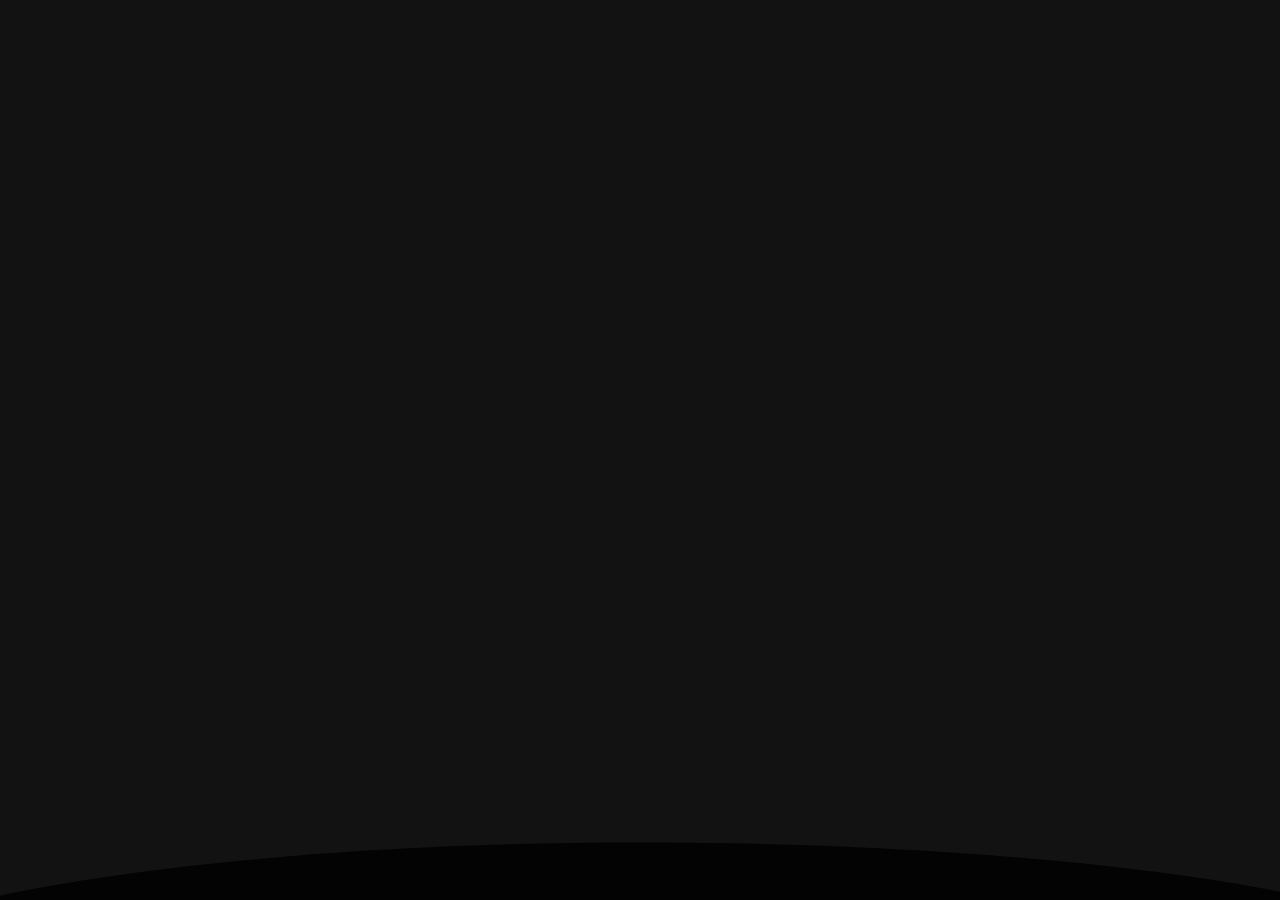
==== about-me-dark.html @ df031cf1 "Minimizing Links Ensuring the only links on the menu screen are to pages that are within the webpage" ====
<!doctype html>
<html class="no-js aleric-dark" lang="zxx">

<head>
   <meta charset="utf-8">
   <meta http-equiv="x-ua-compatible" content="ie=edge">
   <title>Aleric - Digital Agency & Creative Portfolio HTML Template</title>
   <meta name="description" content="">
   <meta name="viewport" content="width=device-width, initial-scale=1">

   <!-- Place favicon.ico in the root directory -->
   <link rel="shortcut icon" type="image/x-icon" href="assets/img/logo/favicon.png">

   <!-- CSS here -->
   <link rel="stylesheet" href="assets/css/bootstrap.css">
   <link rel="stylesheet" href="assets/css/swiper-bundle.css">
   <link rel="stylesheet" href="assets/css/magnific-popup.css">
   <link rel="stylesheet" href="assets/css/font-awesome-pro.css">
   <link rel="stylesheet" href="assets/css/spacing.css">
   <link rel="stylesheet" href="assets/css/main.css">
</head>

<body class="tp-magic-cursor loaded">
   <!--[if lte IE 9]>
      <p class="browserupgrade">You are using an <strong>outdated</strong> browser. Please <a href="https://browsehappy.com/">upgrade your browser</a> to improve your experience and security.</p>
      <![endif]-->

   <!-- loading-area-start -->
   <div class="loader-wrap">
      <svg viewBox="0 0 1000 1000" preserveAspectRatio="none">
         <path id="svg" d="M0,1005S175,995,500,995s500,5,500,5V0H0Z"></path>
      </svg>
      <div class="loader-wrap-heading">
         <div class="load-text">
            <span>A</span>
            <span>L</span>
            <span>E</span>
            <span>R</span>
            <span>i</span>
            <span>C</span>
         </div>
      </div>
   </div>
   <!-- loading-area-end -->


   <!-- Begin magic cursor -->
   <div id="magic-cursor" class="cursor-white-bg">
      <div id="ball"></div>
   </div>
   <!-- End magic cursor -->

   <!-- backtotop area start -->
   <div class="scrollToTop">
      <div class="arrowUp">
         <i class="fa-light fa-arrow-up"></i>
      </div>
      <div class="water">
         <svg viewBox="0 0 560 20" class="water_wave water_wave_back">
            <use xlink:href="#wave"></use>
         </svg>
         <svg viewBox="0 0 560 20" class="water_wave water_wave_front">
            <use xlink:href="#wave"></use>
         </svg>
         <svg version="1.1" xmlns="http://www.w3.org/2000/svg" xmlns:xlink="http://www.w3.org/1999/xlink" viewBox="0 0 560 20" style="display: none;">
            <symbol id="wave">
               <path d="M420,20c21.5-0.4,38.8-2.5,51.1-4.5c13.4-2.2,26.5-5.2,27.3-5.4C514,6.5,518,4.7,528.5,2.7c7.1-1.3,17.9-2.8,31.5-2.7c0,0,0,0,0,0v20H420z" fill="#"></path>
               <path d="M420,20c-21.5-0.4-38.8-2.5-51.1-4.5c-13.4-2.2-26.5-5.2-27.3-5.4C326,6.5,322,4.7,311.5,2.7C304.3,1.4,293.6-0.1,280,0c0,0,0,0,0,0v20H420z" fill="#"></path>
               <path d="M140,20c21.5-0.4,38.8-2.5,51.1-4.5c13.4-2.2,26.5-5.2,27.3-5.4C234,6.5,238,4.7,248.5,2.7c7.1-1.3,17.9-2.8,31.5-2.7c0,0,0,0,0,0v20H140z" fill="#"></path>
               <path d="M140,20c-21.5-0.4-38.8-2.5-51.1-4.5c-13.4-2.2-26.5-5.2-27.3-5.4C46,6.5,42,4.7,31.5,2.7C24.3,1.4,13.6-0.1,0,0c0,0,0,0,0,0l0,20H140z" fill="#"></path>
            </symbol>
         </svg>
      </div>
   </div>
  <!-- backtotop area end -->

   <!--search-form-start -->
   <div class="tp-search-body-overlay"></div>
   <div class="tp-search-form-toggle tp-search-dark">
      <div class="container">
         <div class="row mb-70">
            <div class="col-lg-12">
               <div class="tp-search-top d-flex justify-content-between align-items-center">
                  <div class="cm-search-logo">
                     <a href="index.html"><img data-width="150" src="assets/img/logo/logo-white-2.png" alt="logo"></a>
                  </div>
                  <button class="tp-search-close">
                     <i class="fa-light fa-xmark"></i>
                  </button>
               </div>
            </div>
         </div>
         <div class="row justify-content-center">
            <div class="col-lg-12">
               <div class="tp-search-form">
                  <form action="#">
                     <div class="tp-search-form-input">
                        <input type="text" placeholder="What are you looking foor?" required>
                        <span class="tp-search-focus-border"></span>
                        <button class="tp-search-form-icon" type="submit">
                           <i class="fa-sharp fa-regular fa-magnifying-glass"></i>
                        </button>
                     </div>
                  </form>
               </div>
            </div>
         </div>
      </div>
   </div>
   <!-- search-form-end -->

   <!-- tp-offcanvus-area-start -->
   <div class="tp-offcanvas-area">
      <div class="tp-offcanvas offcanvas-black-bg">
         <div class="tp-offcanvas-top d-flex align-items-center justify-content-between">
            <div class="tp-offcanvas-logo">
               <a href="index.html">
                  <img data-width="150" src="assets/img/logo/logo-white-2.png" alt="logo">
               </a>
            </div>
            <div class="tp-offcanvas-close-btn">
               <button class="close-btn">
                  <svg width="37" height="38" viewBox="0 0 37 38" fill="none" xmlns="http://www.w3.org/2000/svg">
                     <path d="M9.19141 9.80762L27.5762 28.1924" stroke="currentColor" stroke-width="1.5" stroke-linecap="round" stroke-linejoin="round" />
                     <path d="M9.19141 28.1924L27.5762 9.80761" stroke="currentColor" stroke-width="1.5" stroke-linecap="round" stroke-linejoin="round" />
                  </svg>
               </button>
            </div>
         </div>
         <div class="tp-offcanvas-content d-none d-xl-block">
            <h3 class="tp-offcanvas-title">Hello There!</h3>
            <p>Lorem ipsum dolor sit amet, consectetur adipiscing elit, </p>
         </div>
         <div class="tp-offcanvas-menu d-xl-none">
            <nav></nav>
         </div>
         <div class="tp-offcanvas-gallery d-none d-xl-block">
            <div class="row gx-2">
               <div class="col-md-3 col-3">
                  <div class="tp-offcanvas-gallery-img fix">
                     <a class="popup-image" href="assets/img/offcanvas/offcanvas-1.jpg"><img src="assets/img/offcanvas/offcanvas-1.jpg" alt=""></a>
                  </div>
               </div>
               <div class="col-md-3 col-3">
                  <div class="tp-offcanvas-gallery-img fix">
                     <a class="popup-image" href="assets/img/offcanvas/offcanvas-2.jpg"><img src="assets/img/offcanvas/offcanvas-2.jpg" alt=""></a>
                  </div>
               </div>
               <div class="col-md-3 col-3">
                  <div class="tp-offcanvas-gallery-img fix">
                     <a class="popup-image" href="assets/img/offcanvas/offcanvas-3.jpg"><img src="assets/img/offcanvas/offcanvas-3.jpg" alt=""></a>
                  </div>
               </div>
               <div class="col-md-3 col-3">
                  <div class="tp-offcanvas-gallery-img fix">
                     <a class="popup-image" href="assets/img/offcanvas/offcanvas-4.jpg"><img src="assets/img/offcanvas/offcanvas-4.jpg" alt=""></a>
                  </div>
               </div>
            </div>
         </div>
         <div class="tp-offcanvas-contact">
            <h3 class="tp-offcanvas-title sm">Information</h3>
            <ul>
               <li><a href="tel:1245654">+ 4 20 7700 1007</a></li>
               <li><a href="mailto:hello@aleric.com">hello@aleric.com</a></li>
               <li><a href="#">Avenue de Roma 158b, Lisboa</a></li>
            </ul>
         </div>
         <div class="tp-offcanvas-social">
            <h3 class="tp-offcanvas-title sm">Follow Us</h3>
            <ul>
               <li>
                  <a href="#">
                     <svg width="16" height="16" viewBox="0 0 16 16" fill="none" xmlns="http://www.w3.org/2000/svg">
                        <path d="M11.25 1.5H4.75C2.95507 1.5 1.5 2.95507 1.5 4.75V11.25C1.5 13.0449 2.95507 14.5 4.75 14.5H11.25C13.0449 14.5 14.5 13.0449 14.5 11.25V4.75C14.5 2.95507 13.0449 1.5 11.25 1.5Z" stroke="currentColor" stroke-width="1.5" stroke-linecap="round" stroke-linejoin="round" />
                        <path d="M10.6016 7.5907C10.6818 8.13166 10.5894 8.68414 10.3375 9.16955C10.0856 9.65497 9.68711 10.0486 9.19862 10.2945C8.71014 10.5404 8.15656 10.6259 7.61663 10.5391C7.0767 10.4522 6.57791 10.1972 6.19121 9.81055C5.80451 9.42385 5.54959 8.92506 5.46271 8.38513C5.37583 7.8452 5.46141 7.29163 5.70728 6.80314C5.95315 6.31465 6.34679 5.91613 6.83221 5.66425C7.31763 5.41238 7.87011 5.31998 8.41107 5.4002C8.96287 5.48202 9.47372 5.73915 9.86817 6.1336C10.2626 6.52804 10.5197 7.0389 10.6016 7.5907Z" stroke="currentColor" stroke-width="1.5" stroke-linecap="round" stroke-linejoin="round" />
                        <path d="M11.5742 4.42578H11.5842" stroke="currentColor" stroke-width="1.5" stroke-linecap="round" stroke-linejoin="round" />
                     </svg>
                  </a>
               </li>
               <li>
                  <a href="#">
                     <svg width="18" height="18" viewBox="0 0 18 18" fill="none" xmlns="http://www.w3.org/2000/svg">
                        <path d="M2.50589 12.7494C4.57662 16.336 9.16278 17.5648 12.7494 15.4941C14.2113 14.65 15.2816 13.388 15.8962 11.9461C16.7895 9.85066 16.7208 7.37526 15.4941 5.25063C14.2674 3.12599 12.1581 1.82872 9.89669 1.55462C8.34063 1.366 6.71259 1.66183 5.25063 2.50589C1.66403 4.57662 0.435172 9.16278 2.50589 12.7494Z" stroke="currentColor" stroke-width="1.5" />
                        <path d="M12.7127 15.4292C12.7127 15.4292 12.0086 10.4867 10.5011 7.87559C8.99362 5.26451 5.28935 2.57155 5.28935 2.57155M5.68449 15.6124C6.79553 12.2606 12.34 8.54524 16.3975 9.43537M12.311 2.4082C11.1953 5.72344 5.75732 9.38453 1.71875 8.58915" stroke="currentColor" stroke-width="1.5" stroke-linecap="round" />
                     </svg>
                  </a>
               </li>
               <li>
                  <a href="#">
                     <svg width="18" height="11" viewBox="0 0 18 11" fill="none" xmlns="http://www.w3.org/2000/svg">
                        <path d="M1 5.5715H6.33342C7.62867 5.5715 8.61917 6.56199 8.61917 7.85725C8.61917 9.15251 7.62867 10.143 6.33342 10.143H1.76192C1.30477 10.143 1 9.83823 1 9.38108V1.76192C1 1.30477 1.30477 1 1.76192 1H5.5715C6.86676 1 7.85725 1.99049 7.85725 3.28575C7.85725 4.58101 6.86676 5.5715 5.5715 5.5715H1Z" stroke="currentColor" stroke-width="1.5" stroke-miterlimit="10"></path>
                        <path d="M10.9062 7.09454H17.0016C17.0016 5.41832 15.6301 4.04688 13.9539 4.04688C12.2777 4.04688 10.9062 5.41832 10.9062 7.09454ZM10.9062 7.09454C10.9062 8.77076 12.2777 10.1422 13.9539 10.1422H15.2492" stroke="currentColor" stroke-width="1.5" stroke-miterlimit="10" stroke-linecap="round" stroke-linejoin="round"></path>
                        <path d="M16.1125 1.44434H11.668" stroke="currentColor" stroke-width="1.2" stroke-miterlimit="10" stroke-linecap="round" stroke-linejoin="round"></path>
                     </svg>
                  </a>
               </li>
               <li>
                  <a href="#">
                     <svg width="18" height="14" viewBox="0 0 18 14" fill="none" xmlns="http://www.w3.org/2000/svg">
                        <path d="M12.75 13H5.25C3 13 1.5 11.5 1.5 9.25V4.75C1.5 2.5 3 1 5.25 1H12.75C15 1 16.5 2.5 16.5 4.75V9.25C16.5 11.5 15 13 12.75 13Z" stroke="currentColor" stroke-width="1.5" stroke-miterlimit="10" stroke-linecap="round" stroke-linejoin="round" />
                        <path d="M8.70676 5.14837L10.8006 6.40465C11.5543 6.90716 11.5543 7.66093 10.8006 8.16344L8.70676 9.41972C7.86923 9.92224 7.19922 9.50348 7.19922 8.5822V6.06964C7.19922 4.98086 7.86923 4.64585 8.70676 5.14837Z" fill="currentColor" />
                     </svg>
                  </a>
               </li>
            </ul>
         </div>
      </div>
   </div>
   <div class="body-overlay"></div>
   <!-- tp-offcanvus-area-end -->

   <header>

      <!-- tp-header-area-start -->
      <div id="header-sticky" class="tp-header-area pre-header sticky-black-bg tp-header-blur header-transparent tp-header-lg-spacing">
         <div class="container-fluid container-1800">
            <div class="row align-items-center">
               <div class="col-xl-3 col-6">
                  <div class="tp-header-logo">
                     <a class="logo-1" href="index.html"><img data-width="150" src="assets/img/logo/logo-white-2.png" alt="logo"></a>
                  </div>
               </div>
               <div class="col-xl-6 d-none d-xl-block">
                  <div class="tp-main-menu tp-header-dropdown dropdown-black-bg d-flex justify-content-center">
                     <nav class="tp-mobile-menu-active">
                        <ul>
                           <li class="has-dropdown p-inherit">
                              <a href="index.html">Demo
                                 <span>
                                    <svg width="7" height="6" viewBox="0 0 7 6" fill="none" xmlns="http://www.w3.org/2000/svg">
                                       <path d="M2.7 4.93333L0.2 1.6C-0.294427 0.940764 0.175955 0 1 0H6C6.82405 0 7.29443 0.940764 6.8 1.6L4.3 4.93333C3.9 5.46667 3.1 5.46667 2.7 4.93333Z" fill="currentColor" />
                                    </svg>
                                 </span>
                              </a>
                              <div class="tp-megamenu-wrapper mega-menu megamenu-black-bg">
                                 <div class="row gx-0">
                                    <div class="col-xl-2">
                                       <div class="tp-megamenu-list">
                                          <h4 class="tp-megamenu-title">Home Light Version</h4>
                                          <ul>
                                             <li><a href="index-it-consulting-light.html">It Consulting <span class="update">New</span></a></li>
                                             <li><a href="index-seo-agency-light.html">Seo Agency <span class="update">New</span></a></li>
                                             <li><a href="index-photographer-light.html">Photographer <span class="update">New</span></a></li>
                                             <li><a href="index.html">Digital Agency <span class="pop">Popular</span></a></li>
                                             <li><a href="index-ai-startup-light.html">Ai Startup</a></li>
                                             <li><a href="index-video-production-light.html">Video Production <span class="new">Trending</span></a></li>
                                             <li><a href="index-consulting-light.html">Business Consulting <span class="hot">Hot</span></a></li>
                                             <li><a href="index-it-solution-light.html">It Solution <span class="hot">Hot</span></a></li>
                                             <li><a href="index-personal-portfolio-light.html">Personal Portfolio</a></li>
                                             <li><a href="index-web-design-agency-light.html">Web Design Agency</a></li>
                                          </ul>
                                       </div>
                                    </div>
                                    <div class="col-xl-2">
                                       <div class="tp-megamenu-list">
                                          <h4 class="tp-megamenu-title">Home Dark Version</h4>
                                          <ul>
                                             <li><a href="index-it-consulting-dark.html">It Consulting <span class="update">New</span></a></li>
                                             <li><a href="index-seo-agency-dark.html">Seo Agency <span class="update">New</span></a></li>
                                             <li><a href="index-photographer-dark.html">Photographer <span class="update">New</span></a></li>
                                             <li><a href="index-dark.html">Digital Agency</a></li>
                                             <li><a href="index-ai-startup-dark.html">Ai Startup <span class="new">Trending</span></a></li>
                                             <li><a href="index-video-production-dark.html">Video Production <span class="hot">Hot</span></a></li>
                                             <li><a href="index-consulting-dark.html">Business Consulting<span class="hot">Hot</span></a></li>
                                             <li><a href="index-it-solution-dark.html">It Solution <span class="pop">Popular</span></a></li>
                                             <li><a href="index-personal-portfolio-dark.html">Personal Portfolio</a></li>
                                             <li><a href="index-web-design-agency-dark.html">Web Design Agency </a></li>
                                          </ul>
                                       </div>
                                    </div>
                                    <div class="col-xl-2">
                                       <div class="tp-megamenu-list">
                                          <h4 class="tp-megamenu-title">Home Light Version</h4>
                                          <ul>
                                             <li><a href="index-construction-light.html">Construction <span class="update">New</span></a></li>
                                             <li><a href="index-architecture-light.html">Architecture <span class="update">New</span></a></li>
                                             <li><a href="index-shop-light.html">Shop Modern <span class="update">New</span></a></li>
                                             <li><a href="index-ai-agency.html">Ai Agency <span class="update">New</span></a></li>
                                             <li><a href="index-plumbing-light.html">Plumbing Service</a></li>
                                             <li><a href="index-creative-agency-light.html">Creative Agency</a></li>
                                             <li><a href="index-medical-light.html">Medical <span class="hot">Hot</span></a></li>
                                             <li><a href="index-startup-agency-light.html">Startup Agency<span class="pop">Popular</span></a></li>
                                             <li><a href="portfolio-showcase-full-light.html">Showcase Full</a></li>
                                             <li><a href="portfolio-coverflow-slider-light.html">Coverflow Slider <span class="hot">Hot</span></a></li>
                                          </ul>
                                       </div>
                                    </div>
                                    <div class="col-xl-2">
                                       <div class="tp-megamenu-list">
                                          <h4 class="tp-megamenu-title">Home Dark Version</h4>
                                          <ul>
                                             <li><a href="index-construction-dark.html">Construction <span class="update">New</span></a></li>
                                             <li><a href="index-architecture-dark.html">Architecture <span class="update">New</span></a></li>
                                             <li><a href="index-shop-dark.html">Shop Modern <span class="update">New</span></a></li>
                                             <li><a href="index-plumbing-dark.html">Plumbing Service <span class="hot">Hot</span></a></li>
                                             <li><a href="index-creative-agency-dark.html">Creative Agency</a></li>
                                             <li><a href="index-medical-dark.html">Medical</a></li>
                                             <li><a href="index-startup-agency-dark.html">Startup Agency <span class="pop">Popular</span></a></li>
                                             <li><a href="portfolio-showcase-full-dark.html">Showcase Full</a></li>
                                             <li><a href="portfolio-coverflow-slider-dark.html">Coverflow Slider</a></li>
                                             <li><a href="portfolio-slicer.html">Portfolio Slicer</a></li>
                                          </ul>
                                       </div>
                                    </div>
                                    <div class="col-xl-2">
                                       <div class="tp-megamenu-list">
                                          <h4 class="tp-megamenu-title">Showcases</h4>
                                          <ul>
                                             <li><a href="portfolio-perspective-slider-light.html">Perspective Slider</a></li>
                                             <li><a href="portfolio-creative-slider-light.html">Creative Slider</a></li>
                                             <li><a href="parallax-carousel-light.html">Parallax Carousel</a></li>
                                             <li><a href="portfolio-creative-skew-slider-light.html">Creative Skew <span class="hot">Hot</span></a></li>
                                             <li><a href="portfolio-slider-elegant-light.html">Slider Elegant</a></li>
                                             <li><a href="portfolio-showcase-light.html">Portfolio Showcase</a></li>
                                             <li><a href="portfolio-creative-thumb-slider.html">Creative Thumb</a></li>
                                             <li><a href="portfolio-horizontal.html">Portfolio Horizontal <span class="hot">Hot</span></a></li>
                                             <li><a href="portfolio-interactive-with-hover.html">Interactive With Hover <span class="hot">Hot</span></a></li>
                                             <li><a href="portfolio-interactive-with-scroll.html">Interactive With Scroll</a></li>
                                          </ul>
                                       </div>
                                    </div>
                                    <div class="col-xl-2">
                                       <div class="tp-megamenu-list">
                                          <h4 class="tp-megamenu-title">Showcases</h4>
                                          <ul>
                                             <li><a href="portfolio-perspective-slider-dark.html">Perspective Slider <span class="pop">Popular</span></a></li>
                                             <li><a href="portfolio-creative-slider-dark.html">Creative Slider</a></li>
                                             <li><a href="parallax-carousel-dark.html">Parallax Carousel</a></li>
                                             <li><a href="portfolio-creative-skew-slider-dark.html">Creative Skew <span class="hot">Hot</span></a></li>
                                             <li><a href="portfolio-slider-elegant-dark.html">Slider Elegant</a></li>
                                             <li><a href="portfolio-showcase-dark.html">Portfolio Showcase</a></li>
                                             <li><a href="portfolio-paralax-slider.html">Paralax Slider <span class="hot">Hot</span></a></li>
                                             <li><a href="portfolio-mix-slicer.html">Mix Slicer</a></li>
                                             <li><a href="portfolio-revealing-slider.html">Revealing Slider<span class="hot">Hot</span></a></li>
                                          </ul>
                                       </div>
                                    </div>
                                 </div>
                              </div>
                           </li>
                           <li class="has-dropdown p-inherit">
                              <a href="portfolio-details-light.html">Portfolio
                                 <span>
                                    <svg width="7" height="6" viewBox="0 0 7 6" fill="none" xmlns="http://www.w3.org/2000/svg">
                                       <path d="M2.7 4.93333L0.2 1.6C-0.294427 0.940764 0.175955 0 1 0H6C6.82405 0 7.29443 0.940764 6.8 1.6L4.3 4.93333C3.9 5.46667 3.1 5.46667 2.7 4.93333Z" fill="currentColor" />
                                    </svg>
                                 </span>
                              </a>
                              <div class="tp-megamenu-wrapper mega-menu megamenu-black-bg">
                                 <div class="row gx-0">
                                    <div class="col-xl-10">
                                       <div class="row gx-0">
                                          <div class="col-xl-3">
                                             <div class="tp-megamenu-list">
                                                <h4 class="tp-megamenu-title">Portfolio Grid</h4>
                                                <ul>
                                                   <li><a href="portfolio-col-2-light.html">Two Columns</a></li>
                                                   <li><a href="portfolio-col-3-light.html">Three Columns</a></li>
                                                   <li><a href="portfolio-col-4-light.html">Four Columns Wide</a></li>
                                                   <li><a href="portfolio-masonary-light.html">Masonry</a></li>
                                                   <li><a href="parallax-carousel-light.html">Portfolio Carousel</a></li>
                                                   <li><a href="portfolio-coverflow-slider-light.html">Portfolio coverflow</a></li>
                                                   <li><a href="portfolio-creative-skew-slider-light.html">Creative Skew</a></li>
                                                </ul>
                                             </div>
                                          </div>
                                          <div class="col-xl-3">
                                             <div class="tp-megamenu-list">
                                                <h4 class="tp-megamenu-title">Showcases</h4>
                                                <ul>
                                                   <li><a href="portfolio-creative-slider-light.html">Creative Slider</a></li>
                                                   <li><a href="portfolio-showcase-light.html">Portfolio Showcase</a></li>
                                                   <li><a href="portfolio-showcase-full-light.html">Showcase Full</a></li>
                                                   <li><a href="portfolio-slicer.html">Portfolio Slicer</a></li>
                                                   <li><a href="portfolio-slider-elegant-light.html">Slider Elegant</a></li>
                                                   <li><a href="portfolio-creative-thumb-slider.html">Creative Thumb</a></li>
                                                   <li><a href="portfolio-horizontal.html">Horizontal Showcase</a></li>
                                                </ul>
                                             </div>
                                          </div>
                                          <div class="col-xl-3">
                                             <div class="tp-megamenu-list">
                                                <h4 class="tp-megamenu-title">Showcases</h4>
                                                <ul>
                                                   <li><a href="portfolio-interactive-with-hover.html">Interactive With Hover</a></li>
                                                   <li><a href="portfolio-interactive-with-scroll.html">Interactive With Scroll</a></li>
                                                   <li><a href="portfolio-mix-slicer.html">Mix Slicer</a></li>
                                                   <li><a href="portfolio-paralax-slider.html">Paralax Slider</a></li>
                                                   <li><a href="portfolio-perspective-slider-light.html">Perspective Slider</a></li>
                                                   <li><a href="portfolio-revealing-slider.html">Revealing Slider</a></li>
                                                </ul>
                                             </div>
                                          </div>
                                          <div class="col-xl-3">
                                             <div class="tp-megamenu-list">
                                                <h4 class="tp-megamenu-title">Single Projects</h4>
                                                <ul>
                                                   <li><a href="portfolio-swipe-gallery.html">Swipe Gallery</a></li>
                                                   <li><a href="portfolio-details-creative-light.html">Creative Slider</a></li>
                                                   <li><a href="brand-showcase-light.html">Brand Showcase</a></li>
                                                   <li><a href="portfolio-details-gallery-light.html">Gallery</a></li>
                                                   <li><a href="portfolio-details-light.html">Modern</a></li>
                                                   <li><a href="portfolio-details-two-light.html">Classic Stack</a></li>
                                                </ul>
                                             </div>
                                          </div>
                                       </div>
                                    </div>
                                    <div class="col-xl-2">
                                       <div class="tp-megamenu-list">
                                          <div class="tp-megamenu-thumb">
                                             <img src="assets/img/menu/menu-1.png" alt="">
                                          </div>
                                       </div>
                                    </div>
                                 </div>
                              </div>
                           </li>
                           <li class="has-dropdown p-inherit">
                              <a href="#">Pages
                                 <span>
                                    <svg width="7" height="6" viewBox="0 0 7 6" fill="none" xmlns="http://www.w3.org/2000/svg">
                                       <path d="M2.7 4.93333L0.2 1.6C-0.294427 0.940764 0.175955 0 1 0H6C6.82405 0 7.29443 0.940764 6.8 1.6L4.3 4.93333C3.9 5.46667 3.1 5.46667 2.7 4.93333Z" fill="currentColor" />
                                    </svg>
                                 </span>
                              </a>
                              <div class="tp-megamenu-wrapper mega-menu megamenu-black-bg">
                                 <div class="row gx-0">
                                    <div class="col-xl-2">
                                       <div class="tp-megamenu-list">
                                          <h4 class="tp-megamenu-title">Special Pages light</h4>
                                          <ul>
                                             <li><a href="about-me-light.html">About Me</a></li>
                                             <li><a href="about-creative-light.html">About Creative</a></li>
                                             <li><a href="about-modern-light.html">Modern About</a></li>
                                             <li><a href="team-light.html">Team</a></li>
                                             <li><a href="team-details-light.html">Team Details</a></li>
                                             <li><a href="faq-light.html">Faq</a></li>
                                             <li><a href="faq-2-light.html">Faq Two</a></li>
                                             <li><a href="pricing-light.html">Pricing</a></li>
                                          </ul>
                                       </div>
                                    </div>
                                    <div class="col-xl-2">
                                       <div class="tp-megamenu-list">
                                          <h4 class="tp-megamenu-title">Special Pages Dark</h4>
                                          <ul>
                                             <li><a href="about-me-dark.html">About Me</a></li>
                                             <li><a href="about-creative-dark.html">About Creative</a></li>
                                             <li><a href="about-modern-dark.html">Modern About</a></li>
                                             <li><a href="team-dark.html">Team</a></li>
                                             <li><a href="team-details-dark.html">Team Details</a></li>
                                             <li><a href="faq-dark.html">Faq</a></li>
                                             <li><a href="faq-2-dark.html">Faq Two</a></li>
                                             <li><a href="pricing-dark.html">Pricing</a></li>
                                          </ul>
                                       </div>
                                    </div>
                                    <div class="col-xl-2">
                                       <div class="tp-megamenu-list">
                                          <h4 class="tp-megamenu-title">Special Pages Light</h4>
                                          <ul>
                                             <li><a href="shop-light.html">Shop</a></li>
                                             <li><a href="shop-details-light.html">Shop Details</a></li>
                                             <li><a href="cart-light.html">Cart</a></li>
                                             <li><a href="checkout-light.html">Checkout</a></li>
                                             <li><a href="wishlist-light.html">Wishlist</a></li>
                                             <li><a href="forgot-light.html">Forgot</a></li>
                                             <li><a href="register-light.html">Register</a></li>
                                             <li><a href="login-light.html">Login</a></li>
                                          </ul>
                                       </div>
                                    </div>
                                    <div class="col-xl-2">
                                       <div class="tp-megamenu-list">
                                          <h4 class="tp-megamenu-title">Special Pages Dark</h4>
                                          <ul>
                                             <li><a href="shop-dark.html">Shop</a></li>
                                             <li><a href="shop-details-dark.html">Shop Details</a></li>
                                             <li><a href="cart-dark.html">Cart</a></li>
                                             <li><a href="checkout-dark.html">Checkout</a></li>
                                             <li><a href="wishlist-dark.html">Wishlist</a></li>
                                             <li><a href="forgot-dark.html">Forgot</a></li>
                                             <li><a href="register-dark.html">Register</a></li>
                                             <li><a href="login-dark.html">Login</a></li>
                                          </ul>
                                       </div>
                                    </div>
                                    <div class="col-xl-2">
                                       <div class="tp-megamenu-list">
                                          <h4 class="tp-megamenu-title">Special Pages Light</h4>
                                          <ul>
                                             <li><a href="service-1-light.html">Service One</a></li>
                                             <li><a href="service-2-light.html">Service Two</a></li>
                                             <li><a href="service-3-light.html">Service Three</a></li>
                                             <li><a href="service-4-light.html">Service Four</a></li>
                                             <li><a href="service-details-light.html">Service Details</a></li>
                                             <li><a href="service-details-2-light.html">Service Details Two</a></li>
                                             <li><a href="awwwards-light.html">Awwwards</a></li>
                                             <li><a href="error-light.html">404 Page</a></li>
                                          </ul>
                                       </div>
                                    </div>
                                    <div class="col-xl-2">
                                       <div class="tp-megamenu-list">
                                          <h4 class="tp-megamenu-title">Special Pages Dark</h4>
                                          <ul>
                                             <li><a href="service-1-dark.html">Service One</a></li>
                                             <li><a href="service-2-dark.html">Service Two</a></li>
                                             <li><a href="service-3-dark.html">Service Three</a></li>
                                             <li><a href="service-4-dark.html">Service Four</a></li>
                                             <li><a href="service-details-dark.html">Service Details</a></li>
                                             <li><a href="service-details-2-dark.html">Service Details Two</a></li>
                                             <li><a href="awwwards-dark.html">Awwwards</a></li>
                                             <li><a href="error-dark.html">404 Page</a></li>
                                          </ul>
                                       </div>
                                    </div>
                                 </div>
                              </div>
                           </li>
                           <li class="has-dropdown">
                              <a href="blog-details-light.html">Blog
                                 <span>
                                    <svg width="7" height="6" viewBox="0 0 7 6" fill="none" xmlns="http://www.w3.org/2000/svg">
                                       <path d="M2.7 4.93333L0.2 1.6C-0.294427 0.940764 0.175955 0 1 0H6C6.82405 0 7.29443 0.940764 6.8 1.6L4.3 4.93333C3.9 5.46667 3.1 5.46667 2.7 4.93333Z" fill="currentColor" />
                                    </svg>
                                 </span>
                              </a>
                              <ul class="tp-submenu submenu">
                                 <li><a href="blog-grid-light.html">Blog Grid</a></li>
                                 <li><a href="blog-grid-2-light.html">Blog Grid Two</a></li>
                                 <li><a href="blog-standard-light.html">Blog Standard</a></li>
                                 <li><a href="blog-details-light.html">Blog Details</a></li>
                                 <li><a href="blog-details-2-light.html">Blog Details Two</a></li>
                              </ul>
                           </li>
                           <li class="has-dropdown">
                              <a href="contact-light.html">Contact
                                 <span>
                                    <svg width="7" height="6" viewBox="0 0 7 6" fill="none" xmlns="http://www.w3.org/2000/svg">
                                       <path d="M2.7 4.93333L0.2 1.6C-0.294427 0.940764 0.175955 0 1 0H6C6.82405 0 7.29443 0.940764 6.8 1.6L4.3 4.93333C3.9 5.46667 3.1 5.46667 2.7 4.93333Z" fill="currentColor" />
                                    </svg>
                                 </span>
                              </a>
                              <ul class="tp-submenu submenu">
                                 <li><a href="contact-light.html">Contact</a></li>
                                 <li><a href="contact-dark.html">Contact Dark</a></li>
                                 <li><a href="contact-us-light.html">Contact Us</a></li>
                                 <li><a href="contact-us-dark.html">Contact Us Dark</a></li>
                              </ul>
                           </li>
                        </ul>
                     </nav>
                  </div>
               </div>
               <div class="col-xl-3 col-6">
                  <div class="tp-header-right d-flex align-items-center justify-content-end">
                     <div class="tp-header-search">
                        <button class="tp-header-search-btn tp-search-click">
                           <svg width="18" height="18" viewBox="0 0 18 18" fill="none" xmlns="http://www.w3.org/2000/svg">
                              <path fill-rule="evenodd" clip-rule="evenodd" d="M14.4823 8.58366C14.4823 9.35829 14.3298 10.1253 14.0333 10.841C13.7369 11.5567 13.3024 12.2069 12.7547 12.7547C12.2069 13.3024 11.5567 13.7369 10.841 14.0333C10.1253 14.3298 9.35829 14.4823 8.58366 14.4823C7.80904 14.4823 7.04199 14.3298 6.32633 14.0333C5.61067 13.7369 4.96041 13.3024 4.41266 12.7547C3.86492 12.2069 3.43042 11.5567 3.13399 10.841C2.83755 10.1253 2.68498 9.35829 2.68498 8.58366C2.68498 7.01923 3.30644 5.51888 4.41266 4.41266C5.51888 3.30644 7.01923 2.68498 8.58366 2.68498C10.1481 2.68498 11.6484 3.30644 12.7547 4.41266C13.8609 5.51888 14.4823 7.01923 14.4823 8.58366ZM14.5093 13.3178C15.7192 11.8034 16.3033 9.88316 16.1416 7.95155C15.98 6.01993 15.0849 4.22353 13.6401 2.93127C12.1953 1.63901 10.3106 0.949 8.37298 1.00294C6.43537 1.05688 4.59194 1.85068 3.22131 3.22131C1.85068 4.59194 1.05688 6.43537 1.00294 8.37298C0.949 10.3106 1.63901 12.1953 2.93127 13.6401C4.22353 15.0849 6.01993 15.98 7.95155 16.1416C9.88316 16.3033 11.8034 15.7192 13.3178 14.5093L15.5719 16.7635C15.7308 16.917 15.9437 17.0019 16.1647 17C16.3856 16.998 16.5969 16.9094 16.7532 16.7532C16.9094 16.5969 16.998 16.3856 17 16.1647C17.0019 15.9437 16.917 15.7308 16.7635 15.5719L14.5093 13.3178Z" fill="currentColor" />
                           </svg>
                        </button>
                     </div>
                     <div class="tp-header-btn tp-header-btn-spacing d-none d-md-inline-block ml-20">
                        <a href="contact-dark.html" class="tp-btn-lg d-inline-block lh-0 tp-round-26 fs-15 tp-bg-common-white text-uppercase ls-0 tp-btn-switch-animation tp-text-common-black hover-text-black tp-ff-heading fw-500">
                           <span class="d-flex align-items-center justify-content-center">
                              <span class="btn-text">Let’s Talk</span>
                              <span class="btn-icon">
                                 <svg width="25" height="10" viewBox="0 0 25 10" fill="none" xmlns="http://www.w3.org/2000/svg">
                                    <path d="M18.675 9.91054L24.72 5.63362C24.806 5.56483 24.8766 5.47086 24.9255 5.36023C24.9744 5.2496 25 5.12579 25 5C25 4.87421 24.9744 4.7504 24.9255 4.63977C24.8766 4.52914 24.806 4.43518 24.72 4.36638L18.675 0.0894619C18.5572 0.0111909 18.4215 -0.0168364 18.2892 0.00979851C18.157 0.0364334 18.0358 0.116215 17.9446 0.236567C17.8535 0.356918 17.7977 0.510993 17.7859 0.674501C17.7742 0.838009 17.8072 1.00165 17.8798 1.13963L19.633 4.26665L0.598757 4.26665C0.439957 4.26665 0.287661 4.34391 0.175371 4.48144C0.0630817 4.61897 0 4.8055 0 5C0 5.1945 0.0630817 5.38103 0.175371 5.51856C0.287661 5.65609 0.439957 5.73335 0.598757 5.73335L19.633 5.73335L17.8798 8.86038C17.8072 8.99835 17.7742 9.16199 17.7859 9.3255C17.7977 9.48901 17.8535 9.64308 17.9446 9.76343C18.0358 9.88378 18.157 9.96357 18.2892 9.9902C18.4215 10.0168 18.5572 9.98881 18.675 9.91054Z" fill="currentColor" />
                                 </svg>
                              </span>
                              <span class="btn-icon">
                                 <svg width="25" height="10" viewBox="0 0 25 10" fill="none" xmlns="http://www.w3.org/2000/svg">
                                    <path d="M18.675 9.91054L24.72 5.63362C24.806 5.56483 24.8766 5.47086 24.9255 5.36023C24.9744 5.2496 25 5.12579 25 5C25 4.87421 24.9744 4.7504 24.9255 4.63977C24.8766 4.52914 24.806 4.43518 24.72 4.36638L18.675 0.0894619C18.5572 0.0111909 18.4215 -0.0168364 18.2892 0.00979851C18.157 0.0364334 18.0358 0.116215 17.9446 0.236567C17.8535 0.356918 17.7977 0.510993 17.7859 0.674501C17.7742 0.838009 17.8072 1.00165 17.8798 1.13963L19.633 4.26665L0.598757 4.26665C0.439957 4.26665 0.287661 4.34391 0.175371 4.48144C0.0630817 4.61897 0 4.8055 0 5C0 5.1945 0.0630817 5.38103 0.175371 5.51856C0.287661 5.65609 0.439957 5.73335 0.598757 5.73335L19.633 5.73335L17.8798 8.86038C17.8072 8.99835 17.7742 9.16199 17.7859 9.3255C17.7977 9.48901 17.8535 9.64308 17.9446 9.76343C18.0358 9.88378 18.157 9.96357 18.2892 9.9902C18.4215 10.0168 18.5572 9.98881 18.675 9.91054Z" fill="currentColor" />
                                 </svg>
                              </span>
                          </span> 
                        </a>
                     </div>
                     <button class="tp-menu-bar tp-header-sidebar-btn ml-20 d-xl-none">
                        <span></span>
                        <span></span>
                        <span></span>
                     </button>
                  </div>
               </div>
            </div>
         </div>
      </div>
      <!-- tp-header-area-end -->

   </header>

   <div id="smooth-wrapper">
      <div id="smooth-content">
         <main>

            <!-- about area start -->
            <div class="tp-about-area pre-header tp-about-top-spacing fix pb-20">
               <div class="container-fluid container-1800 containers">
                  <div class="row">
                     <div class="col-lg-6">
                        <div class="tp-about-me-wrap p-relative">
                           <div class="tp-about-top-content d-flex justify-content-between align-items-end mb-55">
                              <p class="fs-20 lh-140-per tp-text-grey-2">I’m <b class="tp-text-common-white fw-500">Gabriel Mathiwes</b>, a passionate Product<br> Designer with a deep focus on creating user-<br> centric digital experiences. With a blend of<br> design thinking, UX/UI expertise, and problem-<br> solving skills, I craft intuitive and aesthetically<br> pleasing products that drive engagement and<br> business success.</p>
                              <span class="tp-about-me-shape d-none d-sm-inline-block tpswing">
                                 <svg width="53" height="94" viewBox="0 0 53 94" fill="none" xmlns="http://www.w3.org/2000/svg">
                                    <path d="M0.999985 16.1314C5.66665 24.1314 23 44.6315 39 38.1314C47.1667 34.6314 59.2542 23.6875 46 5.13144C41.0001 -1.86853 31.2001 -0.668564 26.0001 14.1314C23 22.6703 15.4999 43.1315 23.0001 61.1314C26.9585 70.6315 38.8001 85.3314 50.0001 90.1314M50.0001 90.1314C44.8334 87.4648 33.4001 84.3314 29.0001 93.1314M50.0001 90.1314C46.6668 88.2981 40.8001 80.9314 44.0001 66.1314M10.398 38.1314C9.53065 41.7543 8.39801 54.5 15.398 64.5" stroke="#fff" stroke-width="1.5" />
                                 </svg>
                              </span>
                           </div>
                           <div class="tp-about-expreance d-flex align-items-end mb-30">
                              <h2 class="fw-500 tp-text-common-white fs-100 p-relative d-inline-block mb-0 lh-1">08 <span class="plus fs-25">+</span></h2>
                              <span class="tp-ff-heading fs-18 fw-700 tp-text-common-white mb-15 ml-35">Years of<br> Experience</span>
                           </div>
                        </div>
                     </div>
                     <div class="col-lg-6">
                        <div class="tp-about-top-title-wrap ml-70 mb-30">
                           <h2 class="tp-about-top-title tp-text-common-white tp-about-me-title text-uppercase fs-70 lh-110-per mb-100"><span></span>A Passionate User-Centric Product Designer.</h2>
                           <span class="tp-about-me-email tp-ff-heading fw-500 fs-25 tp-text-common-white">Email: <a class="hover-text-grey" href="mailto:info@example.com">info@example.com</a></span>
                        </div>
                     </div>
                  </div>
               </div>
            </div>
            <!-- about area end -->

            <!-- tp-banner-area-start -->
            <div class="tp-about-me-banner scale-up-img">
               <img class="img-cover scale-up" data-speed="0.4" src="assets/img/breadcrumb/thumb.jpg" alt="About Thumbnail">
            </div>
            <!-- tp-banner-area-end -->

            <!-- tp-about-area-start -->
            <div class="tp-about-area pt-110 pb-80">
               <div class="container">
                  <div class="row justify-content-center">
                     <div class="col-lg-10">
                        <div class="tp-about-pp-title-wrap text-center mb-40">
                           <span class="tp-section-pp-subtitle mb-15 tp-ff-heading fw-500 fs-18 tp-text-common-white d-inline-block">About Me</span>
                           <h2 class="tp-section-pp-title fw-400 fs-50 fs-xl-45 fs-sm-28 lh-120-per tp-text-common-white tp_text_invert">I follow a user-centered, iterative design process to create impactful digital experiences. I start with research & ideation, turning insights into wireframes and high-fidelity prototypes.</h2>
                        </div>
                     </div>
                  </div>
                  <div class="tp-about-pp-border mb-60">
                     <span>
                        <svg viewBox="0 0 1320 6" fill="none" xmlns="http://www.w3.org/2000/svg">
                           <path d="M5 2.5L0 0.113249V5.88675L5 3.5V2.5ZM1315 3.5L1320 5.88675V0.113249L1315 2.5V3.5ZM4.5 3.5H1315.5V2.5H4.5V3.5Z" fill="white" fill-opacity="0.1" />
                        </svg>
                     </span>
                  </div>
                  <div class="row">
                     <div class="col-xl-3 col-lg-6 col-md-6 col-sm-6">
                        <div class="tp-about-pp-skill-wrap d-flex align-items-center mb-30">
                           <span class="tp-about-pp-skill-icon mr-25">
                              <svg width="45" height="45" viewBox="0 0 45 45" fill="none" xmlns="http://www.w3.org/2000/svg">
                                 <path d="M22.5527 22.5C22.5527 18.3579 25.9106 15 30.0527 15C34.1948 15 37.5527 18.3579 37.5527 22.5C37.5527 26.6422 34.1947 29.9999 30.0527 29.9999C25.9105 29.9999 22.5527 26.6421 22.5527 22.5Z" fill="#00BCFF" />
                                 <path d="M7.55273 37.5C7.55273 33.3579 10.9106 30.0001 15.0527 30.0001L19.0495 27.8899L22.5527 30.0001V37.5C22.5527 41.6422 19.1948 45 15.0527 45C10.9106 45 7.55273 41.6421 7.55273 37.5Z" fill="#00CF7F" />
                                 <path d="M22.5528 0L18.4717 7.09014L22.5528 14.9999H29.9476C34.0897 14.9999 37.4475 11.6421 37.4475 7.49997C37.4475 3.35786 34.0897 0 29.9476 0H22.5528Z" fill="#FF7361" />
                                 <path d="M7.44727 7.49997C7.44727 11.6421 10.8051 14.9999 14.9472 14.9999L18.9258 16.5366L22.5524 14.9999V0H14.9471C10.8051 0 7.44727 3.35786 7.44727 7.49997Z" fill="#FF4D12" />
                                 <path d="M7.55273 22.5001C7.55273 26.6423 10.9106 30 15.0527 30H22.5527V15H15.0527C10.9106 15 7.55273 18.3579 7.55273 22.5001Z" fill="#B659FF" />
                              </svg>
                           </span>
                           <div class="tp-about-pp-skill-content">
                              <span class="tp-text-common-white fw-500 fs-18 tp-text-common-white">Figma</span>
                              <h3 class="fs-50 fs-xl-45 fw-500 tp-text-common-white lh-120-per mb-0"><span data-purecounter-duration="1" data-purecounter-end="100" class="purecounter">0</span>%</h3>
                           </div>
                        </div>
                     </div>
                     <div class="col-xl-3 col-lg-6 col-md-6 col-sm-6">
                        <div class="tp-about-pp-skill-wrap d-flex align-items-center mb-30">
                           <span class="tp-about-pp-skill-icon mr-25">
                              <svg width="45" height="45" viewBox="0 0 45 45" fill="none" xmlns="http://www.w3.org/2000/svg">
                                 <path d="M37.125 0.75H7.875C3.52576 0.75 0 4.27576 0 8.625V36.375C0 40.7242 3.52576 44.25 7.875 44.25H37.125C41.4742 44.25 45 40.7242 45 36.375V8.625C45 4.27576 41.4742 0.75 37.125 0.75Z" fill="#470137" />
                              </svg>
                           </span>
                           <div class="tp-about-pp-skill-content">
                              <span class="tp-text-common-white fw-500 fs-18 tp-text-common-white">Adobe XD</span>
                              <h3 class="fs-50 fw-500 tp-text-common-white lh-120-per mb-0"><span data-purecounter-duration="1" data-purecounter-end="98" class="purecounter">0</span>%</h3>
                           </div>
                        </div>
                     </div>
                     <div class="col-xl-3 col-lg-6 col-md-6 col-sm-6">
                        <div class="tp-about-pp-skill-wrap d-flex align-items-center mb-30">
                           <span class="tp-about-pp-skill-icon mr-25">
                              <svg width="45" height="45" viewBox="0 0 45 45" fill="none" xmlns="http://www.w3.org/2000/svg">
                                 <mask id="mask0_607_73" style="mask-type:alpha" maskUnits="userSpaceOnUse" x="0" y="0" width="45" height="45">
                                   <rect width="45" height="45" fill="#D9D9D9" />
                                 </mask>
                                 <g mask="url(#mask0_607_73)">
                                   <path fill-rule="evenodd" clip-rule="evenodd" d="M45 9L30.6411 37H17.154L23.1632 25.3956H22.8936C17.9361 31.815 10.5393 36.041 0 37V25.5562C0 25.5562 6.74223 25.159 10.7058 21.0023H0V9.00022H12.0322V18.8717L12.3022 18.8706L17.2191 9.00022H26.3186V18.8091L26.5886 18.8087L31.6899 9H45Z" fill="#146EF5" />
                                 </g>
                              </svg>
                           </span>
                           <div class="tp-about-pp-skill-content">
                              <span class="tp-text-common-white fw-500 fs-18 tp-text-common-white">Webflow</span>
                              <h3 class="fs-50 fw-500 tp-text-common-white lh-120-per mb-0"><span data-purecounter-duration="1" data-purecounter-end="90" class="purecounter">0</span>%</h3>
                           </div>
                        </div>
                     </div>
                     <div class="col-xl-3 col-lg-6 col-md-6 col-sm-6">
                        <div class="tp-about-pp-skill-wrap d-flex align-items-center mb-30">
                           <span class="tp-about-pp-skill-icon mr-25">
                              <svg width="30" height="45" viewBox="0 0 30 45" fill="none" xmlns="http://www.w3.org/2000/svg">
                                 <path d="M30 0V15H15L0 0H30ZM0 15H15L30 30H15V45L0 30V15Z" fill="white" />
                              </svg>
                           </span>
                           <div class="tp-about-pp-skill-content">
                              <span class="tp-text-common-white fw-500 fs-18 tp-text-common-white">Framer</span>
                              <h3 class="fs-50 fw-500 tp-text-common-white lh-120-per mb-0"><span data-purecounter-duration="1" data-purecounter-end="95" class="purecounter">0</span>%</h3>
                           </div>
                        </div>
                     </div>
                  </div>
               </div>
            </div>
            <!-- tp-about-area-end -->           

            <!-- tp-service-area-start -->
            <div class="tp-service-area tp-bg-grey-8 pt-110 pb-190">
               <div class="container-fluid p-0">
                  <div class="tp-service-pp-title-box">
                     <div class="row">
                        <div class="col-lg-5">
                           <div class="tp-about-pp-title-wrap mb-40">
                              <span class="tp-section-pp-subtitle mb-15 tp-ff-heading fw-500 fs-18 tp-text-common-white d-inline-block">What I Do</span>
                              <div class="tp-hero-sa-shape-2 tp-techonolgy-shape mr-140">
                                 <span class="shape-1 mb-5">
                                    <svg width="33" height="16" viewBox="0 0 33 16" fill="none" xmlns="http://www.w3.org/2000/svg">
                                       <path d="M16.6209 4.29153e-05C7.77239 4.29153e-05 0.599251 6.84014 0.599251 15.2778H32.6426C32.6426 6.84014 25.4694 4.29153e-05 16.6209 4.29153e-05Z" fill="white" />
                                    </svg>
                                 </span>
                                 <span class="shape-2">
                                    <svg width="67" height="44" viewBox="0 0 67 44" fill="none" xmlns="http://www.w3.org/2000/svg">
                                       <path d="M67 0.25H0V44L67 0.25Z" fill="#7D5DFF" />
                                    </svg>
                                 </span>
                              </div>
                           </div>
                        </div>
                        <div class="col-lg-7">
                           <div class="tp-about-pp-title-wrap mb-40">
                              <h2 class="tp-section-pp-title fw-400 fs-50 fs-lg-42 fs-xs-30 lh-120-per tp_text_invert">I help brands build intuitive and user-friendly digital products through a strategic design approach.</h2>
                           </div>
                        </div>
                     </div>
                  </div>
                  <div class="tp-service-pp-pin">
                     <div class="tp-service-pp-item tp-service-pp-panel">
                         <div class="row">
                             <div class="col-xxl-3 col-xl-2 col-lg-1 col-md-1">
                                 <div class="tp-service-pp-number">
                                    <span class="fw-500 fs-20 tp-text-common-white text-uppercase">01.</span>
                                 </div>
                             </div>
                             <div class="col-xxl-5 col-xl-6 col-lg-7 col-md-7">
                                 <div class="tp-service-pp-content">
                                     <h4 class="tp-section-title text-uppercase tp-text-common-white fs-80 fs-xl-65 fs-md-40 fw-500 mb-55"><a class="tp_text_invert" href="service-details-dark.html">UI/UX Design</a></h4>
                                     <p class="fs-18 tp-text-grey-2 mb-55">
                                         Whether you need stunning visuals for your website, captivating graphics <br> for your marketing materials, or innovative UI/UX designs for your app, our <br> team of experts is here to turn your vision into reality.
                                     </p>
                                     <div class="tp-service-pp-btn pb-90">
                                       <a href="service-details-dark.html" class="tp-btn-lg tp-btn-white d-inline-block lh-0 tp-round-26 fs-15 tp-bg-common-black text-uppercase ls-0 tp-btn-switch-animation tp-text-common-white hover-text-white tp-ff-heading fw-500">
                                          <span class="d-flex align-items-center justify-content-center">
                                             <span class="btn-text">See Our Services</span>
                                             <span class="btn-icon">
                                                <svg width="25" height="10" viewBox="0 0 25 10" fill="none" xmlns="http://www.w3.org/2000/svg">
                                                   <path d="M18.675 9.91054L24.72 5.63362C24.806 5.56483 24.8766 5.47086 24.9255 5.36023C24.9744 5.2496 25 5.12579 25 5C25 4.87421 24.9744 4.7504 24.9255 4.63977C24.8766 4.52914 24.806 4.43518 24.72 4.36638L18.675 0.0894619C18.5572 0.0111909 18.4215 -0.0168364 18.2892 0.00979851C18.157 0.0364334 18.0358 0.116215 17.9446 0.236567C17.8535 0.356918 17.7977 0.510993 17.7859 0.674501C17.7742 0.838009 17.8072 1.00165 17.8798 1.13963L19.633 4.26665L0.598757 4.26665C0.439957 4.26665 0.287661 4.34391 0.175371 4.48144C0.0630817 4.61897 0 4.8055 0 5C0 5.1945 0.0630817 5.38103 0.175371 5.51856C0.287661 5.65609 0.439957 5.73335 0.598757 5.73335L19.633 5.73335L17.8798 8.86038C17.8072 8.99835 17.7742 9.16199 17.7859 9.3255C17.7977 9.48901 17.8535 9.64308 17.9446 9.76343C18.0358 9.88378 18.157 9.96357 18.2892 9.9902C18.4215 10.0168 18.5572 9.98881 18.675 9.91054Z" fill="currentColor" />
                                                </svg>
                                             </span>
                                             <span class="btn-icon">
                                                <svg width="25" height="10" viewBox="0 0 25 10" fill="none" xmlns="http://www.w3.org/2000/svg">
                                                   <path d="M18.675 9.91054L24.72 5.63362C24.806 5.56483 24.8766 5.47086 24.9255 5.36023C24.9744 5.2496 25 5.12579 25 5C25 4.87421 24.9744 4.7504 24.9255 4.63977C24.8766 4.52914 24.806 4.43518 24.72 4.36638L18.675 0.0894619C18.5572 0.0111909 18.4215 -0.0168364 18.2892 0.00979851C18.157 0.0364334 18.0358 0.116215 17.9446 0.236567C17.8535 0.356918 17.7977 0.510993 17.7859 0.674501C17.7742 0.838009 17.8072 1.00165 17.8798 1.13963L19.633 4.26665L0.598757 4.26665C0.439957 4.26665 0.287661 4.34391 0.175371 4.48144C0.0630817 4.61897 0 4.8055 0 5C0 5.1945 0.0630817 5.38103 0.175371 5.51856C0.287661 5.65609 0.439957 5.73335 0.598757 5.73335L19.633 5.73335L17.8798 8.86038C17.8072 8.99835 17.7742 9.16199 17.7859 9.3255C17.7977 9.48901 17.8535 9.64308 17.9446 9.76343C18.0358 9.88378 18.157 9.96357 18.2892 9.9902C18.4215 10.0168 18.5572 9.98881 18.675 9.91054Z" fill="currentColor" />
                                                </svg>
                                             </span>
                                         </span> 
                                       </a>
                                     </div>
                                     <div class="tp-service-pp-category">
                                         <span>UX Design</span>
                                         <span>User Testing</span>
                                         <span>Motion Design</span>
                                     </div>
                                 </div>
                             </div>
                             <div class="col-xxl-4 col-xl-4 col-lg-4 col-md-4">
                                 <div class="tp-service-pp-thumb text-end">
                                    <img class="tp_fade_anim" data-fade-from="right" data-delay=".2" src="assets/img/service/pp/pp.jpg" alt="">
                                 </div>
                             </div>
                         </div>
                     </div>
                     <div class="tp-service-pp-item tp-service-pp-panel">
                         <div class="row">
                             <div class="col-xxl-3 col-xl-2 col-lg-1 col-md-1">
                                 <div class="tp-service-pp-number">
                                    <span class="fw-500 fs-20 tp-text-common-white text-uppercase">02.</span>
                                 </div>
                             </div>
                             <div class="col-xxl-5 col-xl-6 col-lg-7 col-md-7">
                                 <div class="tp-service-pp-content">
                                     <h4 class="tp-section-title text-uppercase tp-text-common-white fs-80 fs-xl-65 fs-md-40 fw-500 mb-55"><a class="tp_text_invert" href="service-details-dark.html">User Research</a></h4>
                                     <p class="fs-18 tp-text-grey-2 mb-55">
                                         Whether you need stunning visuals for your website, captivating graphics <br> for your marketing materials, or innovative UI/UX designs for your app, our <br> team of experts is here to turn your vision into reality.
                                     </p>
                                     <div class="tp-service-pp-btn pb-90">
                                       <a href="service-details-dark.html" class="tp-btn-lg tp-btn-white d-inline-block lh-0 tp-round-26 fs-15 tp-bg-common-black text-uppercase ls-0 tp-btn-switch-animation tp-text-common-white hover-text-white tp-ff-heading fw-500">
                                          <span class="d-flex align-items-center justify-content-center">
                                             <span class="btn-text">See Our Services</span>
                                             <span class="btn-icon">
                                                <svg width="25" height="10" viewBox="0 0 25 10" fill="none" xmlns="http://www.w3.org/2000/svg">
                                                   <path d="M18.675 9.91054L24.72 5.63362C24.806 5.56483 24.8766 5.47086 24.9255 5.36023C24.9744 5.2496 25 5.12579 25 5C25 4.87421 24.9744 4.7504 24.9255 4.63977C24.8766 4.52914 24.806 4.43518 24.72 4.36638L18.675 0.0894619C18.5572 0.0111909 18.4215 -0.0168364 18.2892 0.00979851C18.157 0.0364334 18.0358 0.116215 17.9446 0.236567C17.8535 0.356918 17.7977 0.510993 17.7859 0.674501C17.7742 0.838009 17.8072 1.00165 17.8798 1.13963L19.633 4.26665L0.598757 4.26665C0.439957 4.26665 0.287661 4.34391 0.175371 4.48144C0.0630817 4.61897 0 4.8055 0 5C0 5.1945 0.0630817 5.38103 0.175371 5.51856C0.287661 5.65609 0.439957 5.73335 0.598757 5.73335L19.633 5.73335L17.8798 8.86038C17.8072 8.99835 17.7742 9.16199 17.7859 9.3255C17.7977 9.48901 17.8535 9.64308 17.9446 9.76343C18.0358 9.88378 18.157 9.96357 18.2892 9.9902C18.4215 10.0168 18.5572 9.98881 18.675 9.91054Z" fill="currentColor" />
                                                </svg>
                                             </span>
                                             <span class="btn-icon">
                                                <svg width="25" height="10" viewBox="0 0 25 10" fill="none" xmlns="http://www.w3.org/2000/svg">
                                                   <path d="M18.675 9.91054L24.72 5.63362C24.806 5.56483 24.8766 5.47086 24.9255 5.36023C24.9744 5.2496 25 5.12579 25 5C25 4.87421 24.9744 4.7504 24.9255 4.63977C24.8766 4.52914 24.806 4.43518 24.72 4.36638L18.675 0.0894619C18.5572 0.0111909 18.4215 -0.0168364 18.2892 0.00979851C18.157 0.0364334 18.0358 0.116215 17.9446 0.236567C17.8535 0.356918 17.7977 0.510993 17.7859 0.674501C17.7742 0.838009 17.8072 1.00165 17.8798 1.13963L19.633 4.26665L0.598757 4.26665C0.439957 4.26665 0.287661 4.34391 0.175371 4.48144C0.0630817 4.61897 0 4.8055 0 5C0 5.1945 0.0630817 5.38103 0.175371 5.51856C0.287661 5.65609 0.439957 5.73335 0.598757 5.73335L19.633 5.73335L17.8798 8.86038C17.8072 8.99835 17.7742 9.16199 17.7859 9.3255C17.7977 9.48901 17.8535 9.64308 17.9446 9.76343C18.0358 9.88378 18.157 9.96357 18.2892 9.9902C18.4215 10.0168 18.5572 9.98881 18.675 9.91054Z" fill="currentColor" />
                                                </svg>
                                             </span>
                                         </span> 
                                       </a>
                                     </div>
                                     <div class="tp-service-pp-category">
                                         <span>UX Design</span>
                                         <span>User Testing</span>
                                         <span>Motion Design</span>
                                     </div>
                                 </div>
                             </div>
                             <div class="col-xxl-4 col-xl-4 col-lg-4 col-md-4">
                                 <div class="tp-service-pp-thumb text-end">
                                    <img class="tp_fade_anim" data-fade-from="right" data-delay=".2" src="assets/img/service/pp/pp-2.jpg" alt="">
                                 </div>
                             </div>
                         </div>
                     </div>
                     <div class="tp-service-pp-item tp-service-pp-panel">
                         <div class="row">
                             <div class="col-xxl-3 col-xl-2 col-lg-1 col-md-1">
                                 <div class="tp-service-pp-number">
                                    <span class="fw-500 fs-20 tp-text-common-white text-uppercase">03.</span>
                                 </div>
                             </div>
                             <div class="col-xxl-5 col-xl-6 col-lg-7 col-md-7">
                                 <div class="tp-service-pp-content">
                                     <h4 class="tp-section-title text-uppercase tp-text-common-white fs-80 fs-xl-65 fs-md-40 fw-500 mb-55"><a class="tp_text_invert" href="service-details-dark.html">Branding</a></h4>
                                     <p class="fs-18 tp-text-grey-2 mb-55">
                                         Whether you need stunning visuals for your website, captivating graphics <br> for your marketing materials, or innovative UI/UX designs for your app, our <br> team of experts is here to turn your vision into reality.
                                     </p>
                                     <div class="tp-service-pp-btn pb-90">
                                       <a href="service-details-dark.html" class="tp-btn-lg tp-btn-white d-inline-block lh-0 tp-round-26 fs-15 tp-bg-common-black text-uppercase ls-0 tp-btn-switch-animation tp-text-common-white hover-text-white tp-ff-heading fw-500">
                                          <span class="d-flex align-items-center justify-content-center">
                                             <span class="btn-text">See Our Services</span>
                                             <span class="btn-icon">
                                                <svg width="25" height="10" viewBox="0 0 25 10" fill="none" xmlns="http://www.w3.org/2000/svg">
                                                   <path d="M18.675 9.91054L24.72 5.63362C24.806 5.56483 24.8766 5.47086 24.9255 5.36023C24.9744 5.2496 25 5.12579 25 5C25 4.87421 24.9744 4.7504 24.9255 4.63977C24.8766 4.52914 24.806 4.43518 24.72 4.36638L18.675 0.0894619C18.5572 0.0111909 18.4215 -0.0168364 18.2892 0.00979851C18.157 0.0364334 18.0358 0.116215 17.9446 0.236567C17.8535 0.356918 17.7977 0.510993 17.7859 0.674501C17.7742 0.838009 17.8072 1.00165 17.8798 1.13963L19.633 4.26665L0.598757 4.26665C0.439957 4.26665 0.287661 4.34391 0.175371 4.48144C0.0630817 4.61897 0 4.8055 0 5C0 5.1945 0.0630817 5.38103 0.175371 5.51856C0.287661 5.65609 0.439957 5.73335 0.598757 5.73335L19.633 5.73335L17.8798 8.86038C17.8072 8.99835 17.7742 9.16199 17.7859 9.3255C17.7977 9.48901 17.8535 9.64308 17.9446 9.76343C18.0358 9.88378 18.157 9.96357 18.2892 9.9902C18.4215 10.0168 18.5572 9.98881 18.675 9.91054Z" fill="currentColor" />
                                                </svg>
                                             </span>
                                             <span class="btn-icon">
                                                <svg width="25" height="10" viewBox="0 0 25 10" fill="none" xmlns="http://www.w3.org/2000/svg">
                                                   <path d="M18.675 9.91054L24.72 5.63362C24.806 5.56483 24.8766 5.47086 24.9255 5.36023C24.9744 5.2496 25 5.12579 25 5C25 4.87421 24.9744 4.7504 24.9255 4.63977C24.8766 4.52914 24.806 4.43518 24.72 4.36638L18.675 0.0894619C18.5572 0.0111909 18.4215 -0.0168364 18.2892 0.00979851C18.157 0.0364334 18.0358 0.116215 17.9446 0.236567C17.8535 0.356918 17.7977 0.510993 17.7859 0.674501C17.7742 0.838009 17.8072 1.00165 17.8798 1.13963L19.633 4.26665L0.598757 4.26665C0.439957 4.26665 0.287661 4.34391 0.175371 4.48144C0.0630817 4.61897 0 4.8055 0 5C0 5.1945 0.0630817 5.38103 0.175371 5.51856C0.287661 5.65609 0.439957 5.73335 0.598757 5.73335L19.633 5.73335L17.8798 8.86038C17.8072 8.99835 17.7742 9.16199 17.7859 9.3255C17.7977 9.48901 17.8535 9.64308 17.9446 9.76343C18.0358 9.88378 18.157 9.96357 18.2892 9.9902C18.4215 10.0168 18.5572 9.98881 18.675 9.91054Z" fill="currentColor" />
                                                </svg>
                                             </span>
                                         </span> 
                                       </a>
                                     </div>
                                     <div class="tp-service-pp-category">
                                         <span>UX Design</span>
                                         <span>User Testing</span>
                                         <span>Motion Design</span>
                                     </div>
                                 </div>
                             </div>
                             <div class="col-xxl-4 col-xl-4 col-lg-4 col-md-4">
                                 <div class="tp-service-pp-thumb text-end">
                                    <img class="tp_fade_anim" data-fade-from="right" data-delay=".2" src="assets/img/service/pp/pp-3.jpg" alt="">
                                 </div>
                             </div>
                         </div>
                     </div>
                     <div class="tp-service-pp-item tp-service-pp-panel">
                         <div class="row">
                             <div class="col-xxl-3 col-xl-2 col-lg-1 col-md-1">
                                 <div class="tp-service-pp-number">
                                    <span class="fw-500 fs-20 tp-text-common-white text-uppercase">04.</span>
                                 </div>
                             </div>
                             <div class="col-xxl-5 col-xl-6 col-lg-7 col-md-7">
                                 <div class="tp-service-pp-content">
                                     <h4 class="tp-section-title text-uppercase tp-text-common-white fs-80 fs-xl-65 fs-md-40 fw-500 mb-55"><a class="tp_text_invert" href="service-details-dark.html">3D & Motion</a></h4>
                                     <p class="fs-18 tp-text-grey-2 mb-55">
                                         Whether you need stunning visuals for your website, captivating graphics <br> for your marketing materials, or innovative UI/UX designs for your app, our <br> team of experts is here to turn your vision into reality.
                                     </p>
                                     <div class="tp-service-pp-btn pb-90">
                                       <a href="service-details-dark.html" class="tp-btn-lg tp-btn-white d-inline-block lh-0 tp-round-26 fs-15 tp-bg-common-black text-uppercase ls-0 tp-btn-switch-animation tp-text-common-white hover-text-white tp-ff-heading fw-500">
                                          <span class="d-flex align-items-center justify-content-center">
                                             <span class="btn-text">See Our Services</span>
                                             <span class="btn-icon">
                                                <svg width="25" height="10" viewBox="0 0 25 10" fill="none" xmlns="http://www.w3.org/2000/svg">
                                                   <path d="M18.675 9.91054L24.72 5.63362C24.806 5.56483 24.8766 5.47086 24.9255 5.36023C24.9744 5.2496 25 5.12579 25 5C25 4.87421 24.9744 4.7504 24.9255 4.63977C24.8766 4.52914 24.806 4.43518 24.72 4.36638L18.675 0.0894619C18.5572 0.0111909 18.4215 -0.0168364 18.2892 0.00979851C18.157 0.0364334 18.0358 0.116215 17.9446 0.236567C17.8535 0.356918 17.7977 0.510993 17.7859 0.674501C17.7742 0.838009 17.8072 1.00165 17.8798 1.13963L19.633 4.26665L0.598757 4.26665C0.439957 4.26665 0.287661 4.34391 0.175371 4.48144C0.0630817 4.61897 0 4.8055 0 5C0 5.1945 0.0630817 5.38103 0.175371 5.51856C0.287661 5.65609 0.439957 5.73335 0.598757 5.73335L19.633 5.73335L17.8798 8.86038C17.8072 8.99835 17.7742 9.16199 17.7859 9.3255C17.7977 9.48901 17.8535 9.64308 17.9446 9.76343C18.0358 9.88378 18.157 9.96357 18.2892 9.9902C18.4215 10.0168 18.5572 9.98881 18.675 9.91054Z" fill="currentColor" />
                                                </svg>
                                             </span>
                                             <span class="btn-icon">
                                                <svg width="25" height="10" viewBox="0 0 25 10" fill="none" xmlns="http://www.w3.org/2000/svg">
                                                   <path d="M18.675 9.91054L24.72 5.63362C24.806 5.56483 24.8766 5.47086 24.9255 5.36023C24.9744 5.2496 25 5.12579 25 5C25 4.87421 24.9744 4.7504 24.9255 4.63977C24.8766 4.52914 24.806 4.43518 24.72 4.36638L18.675 0.0894619C18.5572 0.0111909 18.4215 -0.0168364 18.2892 0.00979851C18.157 0.0364334 18.0358 0.116215 17.9446 0.236567C17.8535 0.356918 17.7977 0.510993 17.7859 0.674501C17.7742 0.838009 17.8072 1.00165 17.8798 1.13963L19.633 4.26665L0.598757 4.26665C0.439957 4.26665 0.287661 4.34391 0.175371 4.48144C0.0630817 4.61897 0 4.8055 0 5C0 5.1945 0.0630817 5.38103 0.175371 5.51856C0.287661 5.65609 0.439957 5.73335 0.598757 5.73335L19.633 5.73335L17.8798 8.86038C17.8072 8.99835 17.7742 9.16199 17.7859 9.3255C17.7977 9.48901 17.8535 9.64308 17.9446 9.76343C18.0358 9.88378 18.157 9.96357 18.2892 9.9902C18.4215 10.0168 18.5572 9.98881 18.675 9.91054Z" fill="currentColor" />
                                                </svg>
                                             </span>
                                         </span> 
                                       </a>
                                     </div>
                                     <div class="tp-service-pp-category">
                                         <span>UX Design</span>
                                         <span>User Testing</span>
                                         <span>Motion Design</span>
                                     </div>
                                 </div>
                             </div>
                             <div class="col-xxl-4 col-xl-4 col-lg-4 col-md-4">
                                 <div class="tp-service-pp-thumb text-end">
                                    <img class="tp_fade_anim" data-fade-from="right" data-delay=".2" src="assets/img/service/pp/pp-4.jpg" alt="">
                                 </div>
                             </div>
                         </div>
                     </div>
                 </div>
               </div>
            </div>
            <!-- tp-service-area-end -->

            <!-- tp-testimonial-area-start -->
            <div class="tp-testimonial-area pt-120 pb-140">
               <div class="container">
                  <div class="row justify-content-center">
                     <div class="col-xl-6 col-md-7">
                        <div class="tp-testimonial-2-title-wrap text-center mb-50 tp_fade_anim" data-delay=".4">
                           <h2 class="fw-700 fs-70 fs-xs-50 tp-text-common-white mb-15">Testimonials</h2>
                        </div>
                     </div>
                     <div class="col-xl-8 col-lg-9">
                        <div class="tp-testimonial-2-content-wrap tp-testimonial-pp-content p-relative">
                           <div class="swiper tp-testimonial-2-slider-active">
                              <div class="swiper-wrapper">
                                 <div class="swiper-slide">
                                    <div class="tp-testimonial-2-content text-center">
                                       <h5 class="fs-35 fs-lg-30 fs-xs-25 tp-text-grey-2 fw-500 lh-130-per mb-35">He’s a phenomenal designer! <br>
                                          Their UX insights & pixel-perfect UI work helped us increase our user engagement by 30%. Highly recommended for any product team!</h5>
                                       <div class="d-flex align-items-center text-start justify-content-center">
                                          <div class="tp-testimonial-sa-qoute tp-testimonial-qoute mr-15">
                                             <span class="qoute">
                                                <svg width="36" height="28" viewBox="0 0 36 28" fill="none" xmlns="http://www.w3.org/2000/svg">
                                                   <path d="M28.5847 16.895C28.1454 19.6558 24.6944 22.6049 21.9963 22.6676C21.8081 22.6676 21.6198 22.7304 21.4943 22.8559C21.3688 22.9186 21.2433 22.9814 21.1806 23.1696C20.2394 24.9265 20.7414 26.3069 22.31 27.4364C24.1297 28.754 27.016 27.4364 28.4592 26.2442C32.0985 23.2323 35.8005 18.0245 35.6123 13.0674C36.2397 9.74178 36.1142 6.16534 35.173 3.21626C34.5456 1.33387 32.7259 0.392675 30.8435 0.267183C28.9611 0.141588 25.0709 -0.423025 23.3767 0.706306C21.6826 1.83584 21.5571 4.03197 21.3688 5.91425C21.1806 7.98488 20.6159 11.8753 22.3728 13.5067C24.1297 15.0753 29.1494 13.3812 28.5847 16.895ZM7.87837 16.895C7.43915 19.6558 3.9882 22.6049 1.29001 22.6676C1.10177 22.6676 0.913532 22.7304 0.78804 22.8559C0.662445 22.9186 0.537052 22.9814 0.474205 23.1696C-0.466991 24.9265 0.034977 26.3069 1.60364 27.4364C3.42328 28.754 6.30961 27.4364 7.75288 26.2442C11.3922 23.2323 15.0942 18.0244 14.906 13.0674C15.5334 9.74178 15.4079 6.16534 14.4668 3.21626C13.8394 1.33387 12.0197 0.392675 10.1372 0.267183C8.25485 0.141588 4.36458 -0.423025 2.67043 0.706306C0.976379 1.83584 0.850784 4.03197 0.662548 5.91425C0.474308 7.98488 -0.0904121 11.8753 1.66649 13.5067C3.42339 15.0753 8.50584 13.3812 7.87837 16.895Z" fill="#030303" />
                                                </svg>
                                             </span>
                                             <div class="qoute-img">
                                                <img class="rounded-circle" src="assets/img/testimonial/sa/avatar.png" alt="">
                                             </div>
                                          </div>
                                          <div>
                                             <h5 class="fw-700 fs-25 tp-text-common-white mb-0">John Doe</h5>
                                             <span class="fs-18 tp-text-grey-2">CEO at <span class="text-italic">StartupHub</span></span>
                                          </div>
                                       </div>
                                    </div>
                                 </div>
                                 <div class="swiper-slide">
                                    <div class="tp-testimonial-2-content text-center">
                                       <h5 class="fs-35 fs-lg-30 fs-xs-25 tp-text-grey-2 fw-500 lh-130-per mb-35">He’s a phenomenal designer! <br>
                                          Their UX insights & pixel-perfect UI work helped us increase our user engagement by 30%. Highly recommended for any product team!</h5>
                                       <div class="d-flex align-items-center text-start justify-content-center">
                                          <div class="tp-testimonial-sa-qoute tp-testimonial-qoute mr-15">
                                             <span class="qoute">
                                                <svg width="36" height="28" viewBox="0 0 36 28" fill="none" xmlns="http://www.w3.org/2000/svg">
                                                   <path d="M28.5847 16.895C28.1454 19.6558 24.6944 22.6049 21.9963 22.6676C21.8081 22.6676 21.6198 22.7304 21.4943 22.8559C21.3688 22.9186 21.2433 22.9814 21.1806 23.1696C20.2394 24.9265 20.7414 26.3069 22.31 27.4364C24.1297 28.754 27.016 27.4364 28.4592 26.2442C32.0985 23.2323 35.8005 18.0245 35.6123 13.0674C36.2397 9.74178 36.1142 6.16534 35.173 3.21626C34.5456 1.33387 32.7259 0.392675 30.8435 0.267183C28.9611 0.141588 25.0709 -0.423025 23.3767 0.706306C21.6826 1.83584 21.5571 4.03197 21.3688 5.91425C21.1806 7.98488 20.6159 11.8753 22.3728 13.5067C24.1297 15.0753 29.1494 13.3812 28.5847 16.895ZM7.87837 16.895C7.43915 19.6558 3.9882 22.6049 1.29001 22.6676C1.10177 22.6676 0.913532 22.7304 0.78804 22.8559C0.662445 22.9186 0.537052 22.9814 0.474205 23.1696C-0.466991 24.9265 0.034977 26.3069 1.60364 27.4364C3.42328 28.754 6.30961 27.4364 7.75288 26.2442C11.3922 23.2323 15.0942 18.0244 14.906 13.0674C15.5334 9.74178 15.4079 6.16534 14.4668 3.21626C13.8394 1.33387 12.0197 0.392675 10.1372 0.267183C8.25485 0.141588 4.36458 -0.423025 2.67043 0.706306C0.976379 1.83584 0.850784 4.03197 0.662548 5.91425C0.474308 7.98488 -0.0904121 11.8753 1.66649 13.5067C3.42339 15.0753 8.50584 13.3812 7.87837 16.895Z" fill="#030303" />
                                                </svg>
                                             </span>
                                             <div class="qoute-img">
                                                <img class="rounded-circle" src="assets/img/testimonial/sa/avatar-3.png" alt="">
                                             </div>
                                          </div>
                                          <div>
                                             <h5 class="fw-700 fs-25 tp-text-common-white mb-0">John Doe</h5>
                                             <span class="fs-18 tp-text-grey-2">CEO at <span class="text-italic">StartupHub</span></span>
                                          </div>
                                       </div>
                                    </div>
                                 </div>
                                 <div class="swiper-slide">
                                    <div class="tp-testimonial-2-content text-center">
                                       <h5 class="fs-35 fs-lg-30 fs-xs-25 tp-text-grey-2 fw-500 lh-130-per mb-35">He’s a phenomenal designer! <br>
                                          Their UX insights & pixel-perfect UI work helped us increase our user engagement by 30%. Highly recommended for any product team!</h5>
                                       <div class="d-flex align-items-center text-start justify-content-center">
                                          <div class="tp-testimonial-sa-qoute tp-testimonial-qoute mr-15">
                                             <span class="qoute">
                                                <svg width="36" height="28" viewBox="0 0 36 28" fill="none" xmlns="http://www.w3.org/2000/svg">
                                                   <path d="M28.5847 16.895C28.1454 19.6558 24.6944 22.6049 21.9963 22.6676C21.8081 22.6676 21.6198 22.7304 21.4943 22.8559C21.3688 22.9186 21.2433 22.9814 21.1806 23.1696C20.2394 24.9265 20.7414 26.3069 22.31 27.4364C24.1297 28.754 27.016 27.4364 28.4592 26.2442C32.0985 23.2323 35.8005 18.0245 35.6123 13.0674C36.2397 9.74178 36.1142 6.16534 35.173 3.21626C34.5456 1.33387 32.7259 0.392675 30.8435 0.267183C28.9611 0.141588 25.0709 -0.423025 23.3767 0.706306C21.6826 1.83584 21.5571 4.03197 21.3688 5.91425C21.1806 7.98488 20.6159 11.8753 22.3728 13.5067C24.1297 15.0753 29.1494 13.3812 28.5847 16.895ZM7.87837 16.895C7.43915 19.6558 3.9882 22.6049 1.29001 22.6676C1.10177 22.6676 0.913532 22.7304 0.78804 22.8559C0.662445 22.9186 0.537052 22.9814 0.474205 23.1696C-0.466991 24.9265 0.034977 26.3069 1.60364 27.4364C3.42328 28.754 6.30961 27.4364 7.75288 26.2442C11.3922 23.2323 15.0942 18.0244 14.906 13.0674C15.5334 9.74178 15.4079 6.16534 14.4668 3.21626C13.8394 1.33387 12.0197 0.392675 10.1372 0.267183C8.25485 0.141588 4.36458 -0.423025 2.67043 0.706306C0.976379 1.83584 0.850784 4.03197 0.662548 5.91425C0.474308 7.98488 -0.0904121 11.8753 1.66649 13.5067C3.42339 15.0753 8.50584 13.3812 7.87837 16.895Z" fill="#030303" />
                                                </svg>
                                             </span>
                                             <div class="qoute-img">
                                                <img class="rounded-circle" src="assets/img/testimonial/sa/avatar-4.png" alt="">
                                             </div>
                                          </div>
                                          <div>
                                             <h5 class="fw-700 fs-25 tp-text-common-white mb-0">John Doe</h5>
                                             <span class="fs-18 tp-text-grey-2">CEO at <span class="text-italic">StartupHub</span></span>
                                          </div>
                                       </div>
                                    </div>
                                 </div>
                              </div>
                           </div>
                           <div class="fraction-wrapper">
                              <div id="paginations"></div>
                              <div class="shop-slider-progress-bar">
                                 <span></span>
                              </div>
                           </div>
                        </div>
                     </div>
                  </div>
               </div>
            </div>
            <!-- tp-testimonial-area-end -->

            <!-- tp-counter-area-start -->
            <div class="tp-counter-area pb-140">
               <div class="container">
                  <div class="row">
                     <div class="col-lg-12">
                        <div class="tp-counter-wrap">
                           <div class="tp-counter-wrap-box tp-counter-pp-wrap-box bounce_animation">
                              <div class="tp-counter-item bounce__anim">
                                 <h3 class="tp-text-common-white fw-500 fs-70 fs-md-50 text-uppercase"><span data-purecounter-duration="1" data-purecounter-end="2" class="purecounter">0</span>K</h3>
                                 <span class="fw-500 fs-18 fs-md-15 lh-22 tp-text-grey-2 d-inline-block mb-30">Project Completed</span>
                                 <span>
                                    <svg width="64" height="53" viewBox="0 0 64 53" fill="none" xmlns="http://www.w3.org/2000/svg">
                                       <path d="M10.2457 14.504V24.1263C9.07649 23.7795 7.83874 23.7329 6.64673 23.9907C5.45471 24.2485 4.34687 24.8025 3.42546 25.6015C2.50405 26.4005 1.79878 27.4187 1.37477 28.5622C0.950748 29.7057 0.821647 30.9376 0.999382 32.1441C1.25879 33.791 2.07185 35.3002 3.30441 36.4228C4.53698 37.5454 6.11541 38.2142 7.77927 38.319C8.61198 38.3672 9.44669 38.2693 10.2457 38.03V47.6524C10.2474 49.0256 10.7936 50.342 11.7646 51.313C12.7355 52.284 14.052 52.8302 15.4252 52.8318H25.5282C25.8063 52.8321 26.0803 52.765 26.3267 52.6362C26.5732 52.5074 26.7847 52.3207 26.9432 52.0922C27.1033 51.86 27.2048 51.5925 27.2391 51.3125C27.2734 51.0326 27.2394 50.7485 27.14 50.4845C26.9261 49.9099 26.8176 49.3014 26.8199 48.6883C26.8202 47.9453 26.9802 47.2111 27.2893 46.5355C27.5983 45.8599 28.0491 45.2587 28.611 44.7726C29.1736 44.2791 29.8376 43.9152 30.5563 43.7065C31.2749 43.4978 32.0307 43.4494 32.7701 43.5648C33.9446 43.7499 35.0208 44.3303 35.8209 45.2098C36.621 46.0894 37.0971 47.2156 37.1705 48.4024C37.2108 49.107 37.105 49.8123 36.8597 50.4741C36.76 50.7401 36.7261 51.0263 36.7609 51.3082C36.7957 51.5902 36.8982 51.8595 37.0597 52.0932C37.2183 52.3216 37.4298 52.508 37.6763 52.6367C37.9227 52.7653 38.1967 52.8323 38.4747 52.8318H48.5736C49.9467 52.8302 51.2632 52.284 52.2342 51.313C53.2051 50.342 53.7514 49.0256 53.753 47.6524V38.03C54.7492 38.3256 55.7973 38.404 56.8264 38.2598C57.8556 38.1156 58.8418 37.7522 59.7184 37.1941C60.595 36.636 61.3416 35.8963 61.9078 35.0249C62.474 34.1536 62.8466 33.1708 63.0004 32.1431C63.1777 30.9365 63.0483 29.7048 62.624 28.5615C62.1998 27.4182 61.4944 26.4001 60.5729 25.6013C59.6515 24.8025 58.5437 24.2486 57.3518 23.9909C56.1598 23.7331 54.9222 23.7797 53.753 24.1263V14.504C53.7514 13.1308 53.2051 11.8144 52.2342 10.8434C51.2632 9.8724 49.9467 9.32618 48.5736 9.32454H38.9512C39.2979 8.15536 39.3445 6.9177 39.0867 5.72577C38.8289 4.53384 38.2751 3.42604 37.4762 2.5046C36.6774 1.58316 35.6594 0.877767 34.5161 0.453522C33.3727 0.0292765 32.141 -0.100155 30.9345 0.0771699C29.2873 0.336581 27.7779 1.14975 26.6551 2.38251C25.5323 3.61527 24.8633 5.19396 24.7585 6.85809C24.7126 7.6908 24.8108 8.52519 25.0486 9.32454H15.4252C14.052 9.32618 12.7355 9.8724 11.7646 10.8434C10.7936 11.8144 10.2474 13.1308 10.2457 14.504ZM25.5251 11.3963C25.8023 11.3964 26.0755 11.3295 26.3214 11.2012C26.5672 11.073 26.7784 10.8872 26.937 10.6598C27.0984 10.4261 27.2009 10.1567 27.2357 9.8748C27.2705 9.59287 27.2366 9.3067 27.1369 9.04071C26.8923 8.37874 26.7865 7.67353 26.8261 6.96893C26.9004 5.78238 27.3769 4.6566 28.1771 3.77733C28.9773 2.89806 30.0533 2.31783 31.2276 2.13237C32.1183 1.99798 33.0286 2.09817 33.8687 2.42306C34.7087 2.74796 35.4496 3.28632 36.0181 3.985C36.5865 4.68368 36.9629 5.51853 37.1102 6.40714C37.2574 7.29576 37.1704 8.20741 36.8577 9.0521C36.7584 9.31631 36.7245 9.60063 36.7589 9.88078C36.7934 10.1609 36.8952 10.4286 37.0555 10.6608C37.2145 10.8886 37.4262 11.0744 37.6726 11.2025C37.919 11.3306 38.1928 11.3971 38.4705 11.3963H48.5736C49.3978 11.3963 50.1882 11.7237 50.771 12.3065C51.3538 12.8893 51.6812 13.6798 51.6812 14.504V24.607C51.681 24.8848 51.748 25.1586 51.8766 25.4048C52.0053 25.6511 52.1916 25.8625 52.4198 26.021C52.652 26.1815 52.9197 26.2834 53.1998 26.3178C53.48 26.3523 53.7644 26.3183 54.0285 26.2188C54.6031 26.0049 55.2116 25.8965 55.8248 25.8987C57.1725 25.9005 58.4664 26.4276 59.4319 27.3679C60.3973 28.3083 60.9581 29.588 60.9953 30.9352C61.0326 32.2824 60.5432 33.591 59.6312 34.5833C58.7191 35.5755 57.4562 36.1731 56.1107 36.2493C55.406 36.29 54.7006 36.1842 54.0389 35.9386C53.7728 35.8395 53.4867 35.806 53.2049 35.8408C52.9231 35.8756 52.6538 35.9777 52.4198 36.1385C52.1915 36.2971 52.005 36.5087 51.8764 36.7551C51.7477 37.0016 51.6808 37.2755 51.6812 37.5535V47.6524C51.6812 48.4766 51.3538 49.267 50.771 49.8498C50.1882 50.4326 49.3978 50.76 48.5736 50.76H38.9512C39.1888 49.9607 39.2865 49.1263 39.2402 48.2936C39.1661 46.9396 38.7139 45.6336 37.9349 44.5237C37.1558 43.4138 36.0812 42.5447 34.833 42.0148C33.5848 41.485 32.2131 41.3158 30.8735 41.5265C29.534 41.7371 28.2804 42.3191 27.255 43.2064C26.2004 44.1204 25.4313 45.3188 25.0398 46.6584C24.6484 47.998 24.651 49.422 25.0475 50.76H15.4252C14.601 50.76 13.8105 50.4326 13.2277 49.8498C12.6449 49.267 12.3175 48.4766 12.3175 47.6524V37.5535C12.3178 37.2761 12.251 37.0026 12.1228 36.7566C11.9945 36.5105 11.8086 36.2992 11.581 36.1406C11.3471 35.979 11.0776 35.8764 10.7955 35.8415C10.5133 35.8067 10.227 35.8407 9.96085 35.9406C9.29884 36.1851 8.59366 36.2908 7.88907 36.2514C6.70255 36.1776 5.57669 35.7013 4.69737 34.9013C3.81804 34.1012 3.23782 33.0252 3.05251 31.851C2.91812 30.9603 3.01831 30.05 3.3432 29.2099C3.6681 28.3698 4.20646 27.629 4.90514 27.0605C5.60382 26.4921 6.43867 26.1156 7.32729 25.9684C8.2159 25.8211 9.12755 25.9082 9.97224 26.2209C10.2366 26.3202 10.5211 26.3541 10.8014 26.3196C11.0817 26.2852 11.3495 26.1834 11.582 26.0231C11.8099 25.864 11.9959 25.6521 12.1239 25.4055C12.252 25.1589 12.3184 24.8849 12.3175 24.607V14.504C12.3175 13.6798 12.6449 12.8893 13.2277 12.3065C13.8105 11.7237 14.601 11.3963 15.4252 11.3963H25.5251Z" fill="#fff" />
                                       <path d="M27.1239 34.918C27.3181 35.1123 27.5815 35.2214 27.8562 35.2215H27.9184C28.0644 35.2127 28.207 35.1731 28.3366 35.1053C28.4662 35.0374 28.58 34.9429 28.6704 34.8279L40.0652 20.3254C40.152 20.2188 40.2167 20.0959 40.2555 19.964C40.2943 19.8321 40.3064 19.6938 40.2913 19.5572C40.2761 19.4205 40.2338 19.2883 40.167 19.1681C40.1002 19.0479 40.0101 18.9423 39.902 18.8573C39.7939 18.7723 39.67 18.7097 39.5374 18.6731C39.4049 18.6365 39.2664 18.6267 39.13 18.6441C38.9937 18.6616 38.8621 18.7061 38.7431 18.7749C38.6241 18.8437 38.52 18.9356 38.4368 19.0451L27.763 32.6318L25.484 30.3528C25.2887 30.1641 25.027 30.0597 24.7554 30.0621C24.4838 30.0644 24.224 30.1734 24.0319 30.3654C23.8399 30.5575 23.7309 30.8173 23.7286 31.0889C23.7262 31.3605 23.8306 31.6222 24.0193 31.8176L27.1239 34.918Z" fill="#fff" />
                                    </svg>
                                 </span>
                              </div>
                              <div class="tp-counter-item bounce__anim">
                                 <h3 class="tp-text-common-white fw-500 fs-70 fs-md-50 text-uppercase"><span data-purecounter-duration="1" data-purecounter-end="16" class="purecounter">0</span></h3>
                                 <span class="fw-500 fs-18 fs-md-15 lh-22 tp-text-grey-2 d-inline-block mb-30">My Achievement</span>
                                 <span>
                                    <svg width="70" height="70" viewBox="0 0 70 70" fill="none" xmlns="http://www.w3.org/2000/svg">
                                       <path d="M57.774 21.671C59.8867 19.6112 58.7212 16.0174 55.8027 15.5899L44.3586 13.9058C44.1361 13.8729 43.9248 13.7866 43.7429 13.6544C43.561 13.5221 43.4138 13.3477 43.3139 13.1462L38.1978 2.77565C36.8898 0.125085 33.1094 0.126042 31.8018 2.77565L26.6835 13.1462C26.5842 13.3476 26.4376 13.5219 26.2562 13.6542C26.0748 13.7865 25.864 13.8728 25.6419 13.9058L14.1968 15.5899C11.2776 16.0174 10.1132 19.6115 12.2255 21.671L20.5067 29.7468C20.6681 29.9038 20.7889 30.0977 20.8586 30.3118C20.9283 30.5259 20.9448 30.7538 20.9067 30.9757L18.9513 42.3303C18.4467 45.2476 21.5147 47.4611 24.1196 46.0954L31.1 42.4412C30.8764 47.5273 30.1702 52.4122 26.9685 56.6957H25.559C23.1557 56.6957 21.2013 58.6501 21.2013 61.0534V67.0333H18.1971C17.595 67.0333 17.1077 67.5206 17.1077 68.1227C17.1077 68.7248 17.595 69.2121 18.1971 69.2121H51.8025C52.4046 69.2121 52.8919 68.7248 52.8919 68.1227C52.8919 67.5206 52.4046 67.0333 51.8025 67.0333H48.7981V61.0534C48.7981 58.6501 46.8439 56.6957 44.4405 56.6957H43.0309C39.8293 52.4122 39.1231 47.5273 38.8994 42.4412L45.8799 46.0954C48.4941 47.4681 51.5515 45.2398 51.0481 42.3303L49.0937 30.9757C49.0554 30.7538 49.0718 30.526 49.1413 30.3119C49.2108 30.0978 49.3314 29.9039 49.4927 29.7468L57.774 21.671ZM46.6194 61.0534V67.0333H23.3802V61.0534C23.3802 59.8523 24.3579 58.8746 25.559 58.8746H44.4405C45.6417 58.8745 46.6194 59.8522 46.6194 61.0534ZM40.3745 56.6957H29.6251C32.653 51.9169 33.1559 46.6754 33.325 41.2765L34.3561 40.7367C34.5548 40.6329 34.7756 40.5787 34.9998 40.5787C35.224 40.5787 35.4448 40.6329 35.6435 40.7367L36.6746 41.2765C36.8437 46.6754 37.3466 51.9169 40.3745 56.6957ZM46.9471 31.3459L48.9015 42.7005C49.0961 43.8319 47.9196 44.6992 46.8908 44.1655L36.6531 38.8068C36.1429 38.5394 35.5754 38.3998 34.9994 38.3998C34.4233 38.3998 33.8559 38.5394 33.3456 38.8068L23.1091 44.1655C22.0826 44.7003 20.9037 43.8324 21.0984 42.7005L23.0537 31.3459C23.1519 30.7757 23.1099 30.1902 22.9312 29.6399C22.7525 29.0896 22.4426 28.5911 22.0282 28.1873L13.7469 20.1115C12.9229 19.3078 13.3754 17.9133 14.5139 17.7454L25.9601 16.0613C26.531 15.9771 27.073 15.7555 27.5394 15.4157C28.0058 15.0758 28.3827 14.6278 28.6379 14.1102L33.7551 3.73966C34.2659 2.70675 35.7333 2.70579 36.2446 3.73966L41.3608 14.1113C41.6168 14.6286 41.9942 15.0762 42.4609 15.4158C42.9276 15.7554 43.4696 15.9769 44.0406 16.0613L55.4857 17.7454C56.6247 17.9133 57.0765 19.3081 56.2527 20.1115L47.9715 28.1873C47.5574 28.5912 47.2477 29.0898 47.0693 29.6401C46.8908 30.1904 46.8489 30.7758 46.9471 31.3459Z" fill="#fff" />
                                       <path d="M39.3007 61.8651H30.6983C30.0962 61.8651 29.609 62.3524 29.609 62.9545C29.609 63.5566 30.0962 64.0439 30.6983 64.0439H39.3008C39.9029 64.0439 40.3902 63.5566 40.3902 62.9545C40.3902 62.3524 39.9029 61.8651 39.3007 61.8651ZM61.5111 12.8974L60.2813 14.5016C59.9153 14.9793 60.0067 15.6624 60.4844 16.0282C60.9602 16.3934 61.6464 16.304 62.011 15.8251L63.2408 14.2208C63.6068 13.7431 63.5154 13.0601 63.0377 12.6942C62.5623 12.3292 61.875 12.4197 61.5111 12.8974ZM61.9484 19.005C61.9483 19.1481 61.9765 19.2898 62.0312 19.422C62.0859 19.5542 62.1662 19.6743 62.2673 19.7755C62.3685 19.8766 62.4886 19.9569 62.6208 20.0116C62.753 20.0663 62.8947 20.0945 63.0378 20.0944H65.0581C65.6602 20.0944 66.1475 19.6071 66.1475 19.005C66.1475 18.4029 65.6602 17.9156 65.0581 17.9156H63.0378C62.8947 17.9156 62.753 17.9437 62.6208 17.9984C62.4886 18.0531 62.3685 18.1334 62.2673 18.2345C62.1662 18.3357 62.0859 18.4558 62.0312 18.588C61.9765 18.7202 61.9483 18.8619 61.9484 19.005ZM60.2813 23.5073L61.5111 25.1116C61.8755 25.5902 62.5616 25.6802 63.0377 25.3147C63.5154 24.9487 63.6068 24.2657 63.2408 23.7881L62.011 22.1839C61.6472 21.7062 60.961 21.6158 60.4844 21.9807C60.0069 22.3467 59.9153 23.0296 60.2813 23.5073ZM9.71775 14.5016L8.48797 12.8974C8.12416 12.4197 7.43893 12.3293 6.96137 12.6942C6.48367 13.0602 6.39221 13.7431 6.7582 14.2208L7.98799 15.8251C8.35248 16.3037 9.03854 16.3937 9.51459 16.0282C9.99215 15.6624 10.0838 14.9793 9.71775 14.5016ZM3.85156 19.005C3.85149 19.1481 3.87962 19.2898 3.93434 19.422C3.98906 19.5542 4.0693 19.6743 4.17047 19.7755C4.27165 19.8766 4.39177 19.9569 4.52397 20.0116C4.65617 20.0663 4.79786 20.0945 4.94094 20.0944H6.96123C7.56334 20.0944 8.05061 19.6071 8.05061 19.005C8.05061 18.4029 7.56334 17.9156 6.96123 17.9156H4.94094C4.79786 17.9156 4.65617 17.9437 4.52397 17.9984C4.39177 18.0531 4.27165 18.1334 4.17047 18.2345C4.0693 18.3357 3.98906 18.4558 3.93434 18.588C3.87962 18.7202 3.85149 18.8619 3.85156 19.005ZM7.98785 22.1839L6.75807 23.7881C6.39207 24.2658 6.48354 24.9489 6.96123 25.3147C7.43701 25.6799 8.1232 25.5905 8.48783 25.1116L9.71762 23.5073C10.0836 23.0296 9.99215 22.3466 9.51445 21.9807C9.04004 21.6158 8.35275 21.7062 7.98785 22.1839Z" fill="#fff" />
                                     </svg>
                                 </span>
                              </div>
                              <div class="tp-counter-item bounce__anim">
                                 <h3 class="tp-text-common-white fw-500 fs-70 fs-md-50 text-uppercase"><span data-purecounter-duration="1" data-purecounter-end="12" class="purecounter">0</span>+</h3>
                                 <span class="fw-500 fs-18 fs-md-15 lh-22 tp-text-grey-2 d-inline-block mb-30">Year of Experience</span>
                                 <span>
                                    <svg width="66" height="54" viewBox="0 0 66 54" fill="none" xmlns="http://www.w3.org/2000/svg">
                                       <path d="M48.2631 15.4925C48.7036 15.0702 49.0161 14.5323 49.1647 13.9405C49.3132 13.3487 49.2919 12.7269 49.1031 12.1467C48.9178 11.562 48.5713 11.0415 48.1035 10.6449C47.6357 10.2483 47.0655 9.99166 46.4584 9.90449L39.7625 8.93324C39.5867 8.90888 39.4196 8.84193 39.2757 8.73823C39.1318 8.63453 39.0154 8.49721 38.9367 8.33824L35.9398 2.2559C35.3853 1.13043 34.2587 0.432617 33.0009 0.432617C31.7431 0.432617 30.6165 1.13152 30.062 2.25699L27.0651 8.33934C26.9873 8.49688 26.8724 8.63315 26.7303 8.73642C26.5882 8.83969 26.423 8.90686 26.2492 8.93215L19.5412 9.90559C18.9345 9.99267 18.3647 10.2492 17.8972 10.6456C17.4298 11.0421 17.0837 11.5623 16.8987 12.1467C16.71 12.7261 16.6883 13.3469 16.8361 13.938C16.9839 14.5292 17.2952 15.0667 17.7343 15.4892L22.5786 20.2131C22.8389 20.4679 22.9592 20.8311 22.9001 21.1821L22.3532 24.365C22.3041 24.6508 22.3705 24.9445 22.5379 25.1814C22.7052 25.4184 22.9599 25.5791 23.2457 25.6282C23.5316 25.6774 23.8253 25.611 24.0622 25.4436C24.2991 25.2762 24.4599 25.0216 24.509 24.7357L25.0559 21.5496C25.1437 21.0254 25.1032 20.4877 24.9379 19.9826C24.7726 19.4774 24.4873 19.0199 24.1065 18.649L19.2579 13.9196C19.1106 13.7817 19.0062 13.6043 18.9571 13.4086C18.9081 13.2129 18.9164 13.0071 18.9812 12.8161C19.0407 12.621 19.1549 12.4471 19.3102 12.3149C19.4654 12.1828 19.6553 12.0978 19.8573 12.0701L26.5718 11.0956C27.0949 11.0165 27.5912 10.8125 28.0187 10.5008C28.4461 10.1892 28.7921 9.77899 29.0273 9.30512L32.0242 3.22387C32.3971 2.46809 33.6046 2.46809 33.9776 3.22387L36.9734 9.30402C37.2095 9.77931 37.557 10.1905 37.9862 10.5026C38.4155 10.8148 38.9138 11.0185 39.4387 11.0967L46.1412 12.069C46.3438 12.0967 46.5342 12.1818 46.69 12.3141C46.8458 12.4465 46.9605 12.6206 47.0206 12.8161C47.0855 13.0079 47.0937 13.2145 47.044 13.4108C46.9943 13.6072 46.8889 13.785 46.7406 13.9229L41.8942 18.649C41.5135 19.0203 41.2284 19.4783 41.0634 19.9839C40.8985 20.4894 40.8585 21.0275 40.947 21.5518L41.4939 24.7346C41.514 24.8799 41.5632 25.0195 41.6384 25.1454C41.7137 25.2712 41.8134 25.3806 41.9318 25.4671C42.0502 25.5536 42.1847 25.6155 42.3275 25.649C42.4702 25.6824 42.6182 25.6869 42.7627 25.662C42.9072 25.6371 43.0452 25.5835 43.1685 25.5042C43.2919 25.425 43.398 25.3217 43.4806 25.2006C43.5633 25.0795 43.6207 24.943 43.6496 24.7993C43.6784 24.6555 43.6781 24.5075 43.6486 24.3639L43.1017 21.1843C43.0727 21.0087 43.0866 20.8286 43.1422 20.6595C43.1978 20.4904 43.2935 20.3373 43.4211 20.2131L48.262 15.4914L48.2631 15.4925Z" fill="#fff" />
                                       <path d="M65.693 20.631C65.5556 20.2023 65.3002 19.821 64.9561 19.5308C64.6119 19.2407 64.193 19.0533 63.7473 18.9903L59.6993 18.4019C59.6638 18.3969 59.63 18.3832 59.601 18.362C59.572 18.3408 59.5487 18.3128 59.5331 18.2805L57.7229 14.6132C57.5254 14.2089 57.218 13.8686 56.8359 13.631C56.4539 13.3934 56.0126 13.2683 55.5627 13.27C54.6385 13.27 53.8106 13.7852 53.4026 14.6132L51.5924 18.2805C51.5768 18.3128 51.5535 18.3408 51.5245 18.362C51.4955 18.3832 51.4617 18.3969 51.4262 18.4019L47.3782 18.9903C46.9326 19.0533 46.5137 19.2406 46.1698 19.5308C45.8258 19.821 45.5706 20.2023 45.4335 20.631C45.293 21.0581 45.2756 21.5162 45.3833 21.9528C45.4911 22.3894 45.7196 22.7868 46.0427 23.0996L48.9718 25.9543C48.9978 25.9793 49.0172 26.0104 49.0283 26.0447C49.0393 26.0791 49.0417 26.1156 49.0352 26.1511L48.344 30.1827C48.2661 30.6257 48.3147 31.0818 48.4842 31.4985C48.6536 31.9152 48.9371 32.2757 49.3021 32.5386C49.665 32.8047 50.0956 32.9631 50.5444 32.9956C50.9933 33.0281 51.4422 32.9334 51.8396 32.7224L55.4588 30.8193C55.4907 30.8026 55.5262 30.7939 55.5622 30.7939C55.5982 30.7939 55.6337 30.8026 55.6656 30.8193L59.2859 32.7224C59.6837 32.932 60.1324 33.026 60.5809 32.9935C61.0294 32.961 61.4599 32.8034 61.8234 32.5386C62.1882 32.2755 62.4715 31.915 62.6409 31.4983C62.8104 31.0817 62.8591 30.6257 62.7815 30.1827L62.0902 26.1511C62.0842 26.1155 62.0869 26.079 62.0981 26.0447C62.1094 26.0104 62.1288 25.9794 62.1548 25.9543L65.0827 23.0996C65.4063 22.7869 65.6351 22.3893 65.743 21.9525C65.851 21.5157 65.8337 21.0584 65.693 20.631ZM63.5559 21.5344L60.6279 24.3891C60.3478 24.6616 60.1383 24.9982 60.0175 25.3698C59.8967 25.7414 59.8682 26.1368 59.9345 26.5219L60.6257 30.5535C60.6347 30.5943 60.631 30.6369 60.6152 30.6756C60.5994 30.7143 60.5721 30.7472 60.5371 30.77C60.5044 30.7962 60.4646 30.8119 60.4228 30.815C60.381 30.8181 60.3393 30.8085 60.3031 30.7875L56.6827 28.8844C56.337 28.7032 55.9525 28.6086 55.5622 28.6086C55.1719 28.6086 54.7874 28.7032 54.4416 28.8844L50.8213 30.7875C50.7853 30.8085 50.7439 30.8181 50.7023 30.8152C50.6608 30.8122 50.6211 30.7969 50.5884 30.7711C50.5534 30.748 50.5262 30.7149 50.5103 30.676C50.4945 30.6372 50.4908 30.5945 50.4998 30.5535L51.191 26.5219C51.257 26.1371 51.2284 25.742 51.1078 25.3707C50.9872 24.9993 50.7782 24.6628 50.4987 24.3902L47.5696 21.5344C47.504 21.471 47.4854 21.3944 47.5138 21.3069C47.5423 21.2194 47.6024 21.1691 47.6932 21.156L51.7401 20.5675C52.1269 20.5115 52.4942 20.3621 52.8104 20.1323C53.1265 19.9025 53.382 19.5991 53.5546 19.2485L55.3648 15.5811C55.3831 15.544 55.4115 15.5127 55.4467 15.4909C55.4818 15.469 55.5224 15.4574 55.5638 15.4574C55.6052 15.4574 55.6458 15.469 55.681 15.4909C55.7162 15.5127 55.7446 15.544 55.7629 15.5811L57.572 19.2474C57.7448 19.5979 58.0002 19.9012 58.3164 20.131C58.6325 20.3608 58.9997 20.5102 59.3865 20.5664L63.4334 21.1549C63.5241 21.168 63.5843 21.2194 63.6127 21.3058C63.6412 21.3922 63.6226 21.4699 63.5559 21.5344ZM14.406 18.2816L12.5959 14.6143C12.3983 14.2101 12.0908 13.8698 11.7088 13.6323C11.3268 13.3947 10.8856 13.2696 10.4357 13.2711C9.51258 13.2711 8.68352 13.7852 8.27555 14.6143L6.46539 18.2816C6.44977 18.3139 6.42644 18.3419 6.39744 18.3631C6.36845 18.3843 6.33469 18.398 6.29914 18.403L2.25118 18.9914C1.80556 19.0544 1.38672 19.2417 1.04274 19.5319C0.698758 19.8221 0.443577 20.2034 0.306488 20.6321C0.165833 21.0593 0.148486 21.5175 0.256439 21.9542C0.364391 22.3908 0.593268 22.7882 0.916801 23.1007L3.84586 25.9564C3.87153 25.9815 3.89072 26.0124 3.90177 26.0465C3.91282 26.0806 3.91541 26.1169 3.9093 26.1522L3.21805 30.1838C3.14019 30.6268 3.18877 31.0829 3.35824 31.4996C3.5277 31.9163 3.81119 32.2768 4.17618 32.5397C4.53907 32.8058 4.96965 32.9642 5.41849 32.9967C5.86732 33.0292 6.31623 32.9345 6.71368 32.7235L10.3329 30.8203C10.3648 30.8037 10.4003 30.795 10.4363 30.795C10.4722 30.795 10.5077 30.8037 10.5396 30.8203L14.1599 32.7235C14.5578 32.9331 15.0064 33.0271 15.455 32.9946C15.9035 32.9621 16.3339 32.8045 16.6974 32.5397C17.0624 32.2768 17.3459 31.9163 17.5154 31.4996C17.6848 31.0829 17.7334 30.6268 17.6556 30.1838L16.9643 26.1522C16.9579 26.1167 16.9604 26.0802 16.9714 26.0459C16.9825 26.0115 17.0018 25.9804 17.0277 25.9553L19.9557 23.1007C20.6174 22.4553 20.8504 21.5093 20.566 20.631C20.4286 20.2023 20.1732 19.821 19.8291 19.5308C19.4849 19.2407 19.066 19.0533 18.6202 18.9903L14.5723 18.4019C14.5367 18.3969 14.503 18.3832 14.474 18.362C14.445 18.3408 14.4216 18.3139 14.406 18.2816ZM18.4846 21.3069C18.4993 21.346 18.5018 21.3887 18.4918 21.4293C18.4819 21.4699 18.4599 21.5065 18.4288 21.5344L15.4998 24.3891C15.2203 24.6617 15.0113 24.9982 14.8906 25.3696C14.77 25.7409 14.7415 26.136 14.8074 26.5208L15.4987 30.5524C15.5076 30.5934 15.5039 30.6361 15.4881 30.6749C15.4723 30.7138 15.4451 30.7469 15.4101 30.77C15.3774 30.7958 15.3377 30.8111 15.2961 30.8141C15.2546 30.817 15.2131 30.8074 15.1771 30.7864L11.5568 28.8833C11.211 28.7018 10.8263 28.6069 10.4357 28.6069C10.0451 28.6069 9.66042 28.7018 9.31461 28.8833L5.6943 30.7864C5.65811 30.8076 5.61635 30.8173 5.57455 30.8141C5.53274 30.811 5.49288 30.7952 5.46024 30.7689C5.42543 30.7459 5.39837 30.7129 5.38257 30.6743C5.36677 30.6357 5.36296 30.5932 5.37164 30.5524L6.06289 26.5208C6.12899 26.1359 6.10039 25.7407 5.97958 25.3693C5.85876 24.9979 5.64936 24.6615 5.36946 24.3891L2.44039 21.5333C2.37477 21.4688 2.35618 21.3933 2.38461 21.3058C2.41305 21.2183 2.47321 21.168 2.56399 21.1549L6.61086 20.5664C6.99767 20.5104 7.36502 20.361 7.68117 20.1312C7.99731 19.9014 8.25274 19.598 8.42539 19.2474L10.2356 15.5811C10.2525 15.5429 10.2805 15.5107 10.316 15.4886C10.3515 15.4666 10.3929 15.4557 10.4346 15.4575C10.4764 15.4557 10.5177 15.4666 10.5532 15.4886C10.5887 15.5107 10.6168 15.5429 10.6337 15.5811L12.4427 19.2485C12.6154 19.5991 12.8708 19.9025 13.187 20.1323C13.5031 20.3621 13.8705 20.5115 14.2573 20.5675L18.3041 21.156C18.3458 21.1602 18.3851 21.1768 18.4171 21.2037C18.4492 21.2307 18.4734 21.2666 18.4846 21.3069ZM43.8487 28.4819C41.0465 25.4971 37.0915 23.7843 32.9998 23.7843C28.9081 23.7843 24.9531 25.4971 22.1541 28.4786C19.5435 31.233 18.0929 34.8862 18.1029 38.6811C18.1029 46.8886 24.7857 53.5671 32.9998 53.5671C41.2138 53.5671 47.8966 46.8897 47.8966 38.6811C47.8966 34.8618 46.4584 31.2393 43.8487 28.4819ZM32.9998 51.3796C25.9921 51.3796 20.2904 45.6833 20.2904 38.6811C20.2904 35.4239 21.5165 32.3352 23.7456 29.9793C26.1365 27.4319 29.5096 25.9707 32.9998 25.9707C36.4899 25.9707 39.8631 27.4308 42.2573 29.9814C44.482 32.3303 45.7179 35.4449 45.7091 38.68C45.7091 45.6822 40.0074 51.3796 32.9998 51.3796Z" fill="#fff" />
                                       <path d="M38.6871 34.4165L31.3667 41.737L26.8659 37.2362C26.6608 37.0311 26.3826 36.9159 26.0926 36.9159C25.8026 36.9159 25.5244 37.0311 25.3193 37.2362C25.1142 37.4413 24.999 37.7194 24.999 38.0095C24.999 38.2995 25.1142 38.5777 25.3193 38.7827L30.5934 44.0568C30.6947 44.1587 30.8152 44.2396 30.9479 44.2948C31.0806 44.35 31.2229 44.3784 31.3667 44.3784C31.5104 44.3784 31.6527 44.35 31.7854 44.2948C31.9181 44.2396 32.0386 44.1587 32.14 44.0568L40.2337 35.9631C40.3352 35.8615 40.4158 35.741 40.4708 35.6083C40.5257 35.4756 40.554 35.3334 40.554 35.1898C40.554 35.0462 40.5257 34.904 40.4708 34.7713C40.4158 34.6386 40.3352 34.518 40.2337 34.4165C40.1322 34.3149 40.0116 34.2344 39.8789 34.1794C39.7462 34.1245 39.604 34.0962 39.4604 34.0962C39.3168 34.0962 39.1746 34.1245 39.0419 34.1794C38.9092 34.2344 38.7887 34.3149 38.6871 34.4165Z" fill="#fff" />
                                    </svg>
                                 </span>
                              </div>
                              <div class="tp-counter-item bounce__anim">
                                 <h3 class="tp-text-common-white fw-500 fs-70 fs-md-50 text-uppercase"><span data-purecounter-duration="1" data-purecounter-end="98" class="purecounter">0</span>%</h3>
                                 <span class="fw-500 fs-18 fs-md-15 lh-22 tp-text-grey-2 d-inline-block mb-30">Happy Customer</span>
                                 <span>
                                    <svg width="66" height="66" viewBox="0 0 66 66" fill="none" xmlns="http://www.w3.org/2000/svg">
                                       <path d="M16.3217 38.6328C20.2824 38.6328 23.5049 35.4103 23.5049 31.4496C23.5049 27.4889 20.2824 24.2664 16.3217 24.2664C12.3609 24.2664 9.13848 27.4889 9.13848 31.4496C9.13848 35.4103 12.3609 38.6328 16.3217 38.6328ZM16.3217 25.907C19.3773 25.907 21.8643 28.3939 21.8643 31.4496C21.8643 34.5053 19.3773 36.9922 16.3217 36.9922C13.266 36.9922 10.7791 34.5053 10.7791 31.4496C10.7791 28.3939 13.2646 25.907 16.3217 25.907ZM49.6783 38.6328C53.6391 38.6328 56.8615 35.4103 56.8615 31.4496C56.8615 27.4889 53.6391 24.2664 49.6783 24.2664C45.7176 24.2664 42.4951 27.4889 42.4951 31.4496C42.4951 35.4103 45.7176 38.6328 49.6783 38.6328ZM49.6783 25.907C52.734 25.907 55.2209 28.3939 55.2209 31.4496C55.2209 34.5053 52.734 36.9922 49.6783 36.9922C46.6227 36.9922 44.1357 34.5053 44.1357 31.4496C44.1357 28.3939 46.6227 25.907 49.6783 25.907ZM62.2578 28.8588H62.1977C60.1619 28.8588 58.5062 30.5144 58.5062 32.5516V32.5816C58.5062 35.4691 57.0898 38.116 54.7164 39.6637C54.0424 40.1025 53.4408 40.2816 52.6355 40.2816H46.7225C45.9186 40.2816 45.3156 40.1025 44.6416 39.6637C42.2682 38.116 40.8518 35.4691 40.8518 32.5816V32.5516C40.8518 30.5158 39.1961 28.8588 37.1604 28.8588H37.1002C35.0645 28.8588 33.4088 30.5144 33.4088 32.5516V32.5816C33.4088 33.9707 33.5865 35.3392 33.9365 36.6682C33.6303 36.6244 33.3186 36.6012 33 36.6012C32.6814 36.6012 32.3697 36.6244 32.0635 36.6682C32.4135 35.3379 32.5912 33.9693 32.5912 32.5816V32.5516C32.5912 30.5158 30.9355 28.8588 28.8998 28.8588H28.8396C26.8039 28.8588 25.1482 30.5144 25.1482 32.5516V32.5816C25.1482 35.4691 23.7318 38.116 21.3584 39.6637C20.6844 40.1025 20.0828 40.2816 19.2775 40.2816H13.3645C12.5605 40.2816 11.9576 40.1025 11.2836 39.6637C8.91016 38.116 7.49375 35.4691 7.49375 32.5816V32.5516C7.49375 30.5158 5.83809 28.8588 3.80234 28.8588H3.74219C1.70645 28.8588 0.0507812 30.5144 0.0507812 32.5516V32.5816C0.0507812 37.8973 2.65527 42.8246 7.01797 45.7654C7.91074 46.367 8.47949 47.1244 8.80625 48.1498C9.35859 49.8793 9.53086 51.5678 9.46523 54.6029C9.46288 54.7107 9.48176 54.8178 9.52082 54.9182C9.55988 55.0186 9.61835 55.1104 9.69287 55.1882C9.7674 55.2661 9.85653 55.3284 9.95518 55.3718C10.0538 55.4152 10.16 55.4387 10.2678 55.441H10.2855C10.7299 55.441 11.0949 55.0855 11.1059 54.6385C11.177 51.401 10.9842 49.573 10.3703 47.6508C9.93008 46.274 9.13437 45.2131 7.93535 44.4051C4.0252 41.7691 1.69141 37.349 1.69141 32.5803V32.5502C1.69141 31.4195 2.61152 30.498 3.74219 30.498H3.80234C4.93301 30.498 5.85312 31.4182 5.85312 32.5502V32.5803C5.85312 36.0242 7.54844 39.1851 10.3881 41.0363C11.326 41.6475 12.2447 41.9209 13.3645 41.9209H19.2775C19.6262 41.9209 19.9543 41.8949 20.2701 41.8402C19.0041 42.3475 18.1072 43.5861 18.1072 45.0299V45.0572C18.1072 49.9217 20.4916 54.4334 24.4852 57.1254C25.2836 57.664 25.7922 58.3408 26.0861 59.2582C26.5865 60.8236 26.7424 62.3562 26.6822 65.1111C26.6799 65.2188 26.6988 65.326 26.7378 65.4264C26.7769 65.5268 26.8353 65.6186 26.9099 65.6964C26.9844 65.7743 27.0735 65.8366 27.1722 65.88C27.2708 65.9234 27.377 65.9469 27.4848 65.9492C27.9318 65.956 28.3133 65.6006 28.3229 65.1467C28.3871 62.1894 28.2107 60.5174 27.6488 58.7592C27.2428 57.4891 26.5086 56.5101 25.4025 55.765C21.8629 53.3793 19.7492 49.3762 19.7492 45.0572V45.0299C19.7492 44.04 20.5545 43.2348 21.5443 43.2348H21.599C22.5889 43.2348 23.3941 44.04 23.3941 45.0299V45.0572C23.3941 48.2182 24.95 51.1207 27.5572 52.8201C28.424 53.3848 29.2717 53.6377 30.308 53.6377H35.6934C36.7283 53.6377 37.5773 53.3861 38.4441 52.8201C41.0514 51.1207 42.6072 48.2182 42.6072 45.0572V45.0299C42.6072 44.04 43.4125 43.2348 44.4023 43.2348H44.457C45.4469 43.2348 46.2521 44.04 46.2521 45.0299V45.0572C46.2521 49.3762 44.1385 53.3793 40.5988 55.765C39.4941 56.5101 38.7586 57.4891 38.3525 58.7592C37.7906 60.5174 37.6143 62.1894 37.6785 65.1467C37.6831 65.3612 37.7715 65.5653 37.9249 65.7153C38.0782 65.8654 38.2843 65.9493 38.4988 65.9492H38.5166C38.9691 65.9396 39.3287 65.5637 39.3191 65.1111C39.259 62.3562 39.4148 60.8236 39.9152 59.2582C40.2078 58.3408 40.7164 57.6627 41.5162 57.1254C45.5098 54.4334 47.8941 49.9217 47.8941 45.0572V45.0299C47.8941 43.5848 46.9973 42.3475 45.7313 41.8402C46.0471 41.8949 46.3752 41.9209 46.7238 41.9209H52.6369C53.7566 41.9209 54.6754 41.6475 55.6133 41.0363C58.4529 39.1851 60.1482 36.0242 60.1482 32.5803V32.5502C60.1482 31.4195 61.0684 30.498 62.199 30.498H62.2578C63.3885 30.498 64.3086 31.4182 64.3086 32.5502V32.5803C64.3086 37.349 61.9748 41.7691 58.0646 44.4037C56.867 45.2117 56.0699 46.2726 55.6311 47.6494C55.0172 49.5703 54.8244 51.3996 54.8955 54.6371C54.9001 54.8516 54.9885 55.0557 55.1419 55.2058C55.2952 55.3558 55.5013 55.4398 55.7158 55.4396H55.7336C56.1861 55.4301 56.5457 55.0541 56.5361 54.6016C56.4705 51.5664 56.6428 49.8779 57.1951 48.1484C57.5232 47.123 58.0906 46.3656 58.9834 45.764C63.3447 42.8232 65.9492 37.8945 65.9492 32.5803V32.5502C65.9492 30.5144 64.2936 28.8588 62.2578 28.8588ZM37.9752 43.2156C37.9752 45.9582 35.7439 48.1908 33 48.1908C30.2561 48.1908 28.0248 45.9596 28.0248 43.2156C28.0248 40.4717 30.2561 38.2404 33 38.2404C35.7439 38.2404 37.9752 40.4717 37.9752 43.2156ZM44.4557 41.5941H44.401C42.5061 41.5941 40.9652 43.1349 40.9652 45.0299V45.0572C40.9652 47.6617 39.6869 50.0502 37.5473 51.4461C36.9471 51.8371 36.4098 51.9971 35.692 51.9971H30.3066C29.5902 51.9971 29.0529 51.8371 28.4514 51.4461C26.3104 50.0502 25.0334 47.6631 25.0334 45.0572V45.0299C25.0334 43.1349 23.4926 41.5941 21.5977 41.5941H21.543C21.3871 41.5941 21.2326 41.6051 21.0822 41.6256C21.4801 41.4834 21.8643 41.2892 22.2539 41.0363C25.0936 39.1851 26.7889 36.0242 26.7889 32.5803V32.5502C26.7889 31.4195 27.709 30.498 28.8396 30.498H28.8998C30.0305 30.498 30.9506 31.4182 30.9506 32.5502V32.5803C30.9506 34.173 30.6881 35.7357 30.1768 37.2342C27.9373 38.2951 26.3842 40.5769 26.3842 43.2156C26.3842 46.8633 29.3523 49.8314 33 49.8314C36.6477 49.8314 39.6158 46.8633 39.6158 43.2156C39.6158 40.5769 38.0627 38.2951 35.8232 37.2342C35.3105 35.7361 35.0491 34.1636 35.0494 32.5803V32.5502C35.0494 31.4195 35.9695 30.498 37.1002 30.498H37.1604C38.291 30.498 39.2111 31.4182 39.2111 32.5502V32.5803C39.2111 36.0242 40.9064 39.1851 43.7461 41.0363C44.1344 41.2892 44.5199 41.4834 44.9178 41.6256C44.766 41.6051 44.6129 41.5941 44.4557 41.5941ZM32.1797 5.66719V0.871094C32.1797 0.418555 32.5475 0.0507812 33 0.0507812C33.4525 0.0507812 33.8203 0.418555 33.8203 0.871094V5.66719C33.8203 6.11973 33.4525 6.4875 33 6.4875C32.5475 6.4875 32.1797 6.11973 32.1797 5.66719ZM45.9555 8.91836L48.3535 4.76484C48.4625 4.57653 48.6417 4.43912 48.8519 4.38274C49.062 4.32636 49.286 4.3556 49.4746 4.46406C49.6629 4.57306 49.8003 4.75229 49.8567 4.96244C49.9131 5.17259 49.8839 5.39653 49.7754 5.58516L47.3773 9.73867C47.2256 10.0012 46.9494 10.1488 46.6664 10.1488C46.5225 10.1486 46.3811 10.1106 46.2565 10.0386C46.1319 9.96655 46.0284 9.86304 45.9564 9.73842C45.8844 9.6138 45.8464 9.47244 45.8463 9.32852C45.8461 9.18459 45.8838 9.04315 45.9555 8.91836ZM55.9605 19.7437C55.7336 19.3514 55.8689 18.8496 56.2613 18.6227L60.4148 16.2246C60.8072 15.9977 61.309 16.133 61.5359 16.5254C61.7629 16.9178 61.6275 17.4195 61.2352 17.6465L57.0816 20.0445C56.9531 20.1197 56.8109 20.1539 56.6729 20.1539C56.5286 20.1541 56.3868 20.1163 56.2617 20.0443C56.1367 19.9723 56.0328 19.8686 55.9605 19.7437ZM16.2246 5.58516C15.9977 5.19277 16.133 4.69101 16.5254 4.46406C16.9178 4.23711 17.4195 4.37246 17.6465 4.76484L20.0445 8.91836C20.2715 9.31074 20.1361 9.8125 19.7437 10.0395C19.6152 10.1146 19.473 10.1488 19.335 10.1488C19.052 10.1488 18.7758 10.0012 18.624 9.73867L16.2246 5.58516ZM4.46543 16.5254C4.57443 16.3371 4.75366 16.1997 4.96381 16.1433C5.17396 16.0869 5.3979 16.1161 5.58652 16.2246L9.74004 18.6227C9.92835 18.7317 10.0658 18.9109 10.1221 19.121C10.1785 19.3312 10.1493 19.5551 10.0408 19.7437C9.88906 20.0062 9.61289 20.1539 9.32988 20.1539C9.19043 20.1539 9.04961 20.1184 8.92109 20.0445L4.76484 17.6465C4.67155 17.5925 4.5898 17.5208 4.52426 17.4352C4.45872 17.3497 4.41067 17.2521 4.38287 17.148C4.35506 17.0439 4.34804 16.9353 4.36221 16.8285C4.37638 16.7216 4.41145 16.6187 4.46543 16.5254Z" fill="#fff" />
                                    </svg>
                                 </span>
                              </div>
                           </div>
                        </div>
                     </div>
                  </div>
               </div>
            </div>
            <!-- tp-counter-area-end -->

            <!-- tp-text-slider-area-start -->
            <div class="tp-text-slider-area pt-25 pb-25 tp-bg-theme-primary">
               <div class="swiper-container tp-text-slider-active">
                  <div class="swiper-wrapper slide-transtion">
                     <div class="swiper-slide">
                        <div class="tp-text-slider-item">
                           <span>Design</span>
                           <span class="icons">
                              <svg width="68" height="12" viewBox="0 0 68 12" fill="none" xmlns="http://www.w3.org/2000/svg">
                                 <path d="M59.416 11.8926L67.62 6.76034C67.7367 6.67779 67.8325 6.56504 67.8989 6.43228C67.9652 6.29953 67.9999 6.15095 67.9999 6C67.9999 5.84905 67.9652 5.70048 67.8989 5.56772C67.8325 5.43496 67.7367 5.32221 67.62 5.23966L59.416 0.107354C59.2561 0.0134291 59.0719 -0.0202036 58.8925 0.0117582C58.713 0.04372 58.5485 0.139459 58.4248 0.28388C58.3011 0.428302 58.2254 0.613192 58.2094 0.809402C58.1935 1.00561 58.2383 1.20198 58.3369 1.36755L60.7161 5.11998L0.812592 5.11998C0.597076 5.11998 0.390396 5.21269 0.238007 5.37773C0.0856171 5.54277 0 5.7666 0 6C0 6.2334 0.0856171 6.45724 0.238007 6.62227C0.390396 6.78731 0.597076 6.88003 0.812592 6.88003C0.812592 6.88003 49.0381 6.88003 60.7161 6.88003L58.3369 10.6325C58.2383 10.798 58.1935 10.9944 58.2094 11.1906C58.2254 11.3868 58.3011 11.5717 58.4248 11.7161C58.5485 11.8605 58.713 11.9563 58.8925 11.9882C59.0719 12.0202 59.2561 11.9866 59.416 11.8926Z" fill="#030303" />
                              </svg>
                           </span>
                           <span>development</span>
                           <span class="borders"></span>
                        </div>
                     </div>
                     <div class="swiper-slide">
                        <div class="tp-text-slider-item">
                           <span>Design</span>
                           <span class="icons">
                              <svg width="68" height="12" viewBox="0 0 68 12" fill="none" xmlns="http://www.w3.org/2000/svg">
                                 <path d="M59.416 11.8926L67.62 6.76034C67.7367 6.67779 67.8325 6.56504 67.8989 6.43228C67.9652 6.29953 67.9999 6.15095 67.9999 6C67.9999 5.84905 67.9652 5.70048 67.8989 5.56772C67.8325 5.43496 67.7367 5.32221 67.62 5.23966L59.416 0.107354C59.2561 0.0134291 59.0719 -0.0202036 58.8925 0.0117582C58.713 0.04372 58.5485 0.139459 58.4248 0.28388C58.3011 0.428302 58.2254 0.613192 58.2094 0.809402C58.1935 1.00561 58.2383 1.20198 58.3369 1.36755L60.7161 5.11998L0.812592 5.11998C0.597076 5.11998 0.390396 5.21269 0.238007 5.37773C0.0856171 5.54277 0 5.7666 0 6C0 6.2334 0.0856171 6.45724 0.238007 6.62227C0.390396 6.78731 0.597076 6.88003 0.812592 6.88003C0.812592 6.88003 49.0381 6.88003 60.7161 6.88003L58.3369 10.6325C58.2383 10.798 58.1935 10.9944 58.2094 11.1906C58.2254 11.3868 58.3011 11.5717 58.4248 11.7161C58.5485 11.8605 58.713 11.9563 58.8925 11.9882C59.0719 12.0202 59.2561 11.9866 59.416 11.8926Z" fill="#030303" />
                              </svg>
                           </span>
                           <span>development</span>
                           <span class="borders"></span>
                        </div>
                     </div>
                     <div class="swiper-slide">
                        <div class="tp-text-slider-item">
                           <span>Research</span>
                           <span class="icons">
                              <svg width="68" height="12" viewBox="0 0 68 12" fill="none" xmlns="http://www.w3.org/2000/svg">
                                 <path d="M59.416 11.8926L67.62 6.76034C67.7367 6.67779 67.8325 6.56504 67.8989 6.43228C67.9652 6.29953 67.9999 6.15095 67.9999 6C67.9999 5.84905 67.9652 5.70048 67.8989 5.56772C67.8325 5.43496 67.7367 5.32221 67.62 5.23966L59.416 0.107354C59.2561 0.0134291 59.0719 -0.0202036 58.8925 0.0117582C58.713 0.04372 58.5485 0.139459 58.4248 0.28388C58.3011 0.428302 58.2254 0.613192 58.2094 0.809402C58.1935 1.00561 58.2383 1.20198 58.3369 1.36755L60.7161 5.11998L0.812592 5.11998C0.597076 5.11998 0.390396 5.21269 0.238007 5.37773C0.0856171 5.54277 0 5.7666 0 6C0 6.2334 0.0856171 6.45724 0.238007 6.62227C0.390396 6.78731 0.597076 6.88003 0.812592 6.88003C0.812592 6.88003 49.0381 6.88003 60.7161 6.88003L58.3369 10.6325C58.2383 10.798 58.1935 10.9944 58.2094 11.1906C58.2254 11.3868 58.3011 11.5717 58.4248 11.7161C58.5485 11.8605 58.713 11.9563 58.8925 11.9882C59.0719 12.0202 59.2561 11.9866 59.416 11.8926Z" fill="#030303" />
                              </svg>
                           </span>
                           <span>development</span>
                           <span class="borders"></span>
                        </div>
                     </div>
                     <div class="swiper-slide">
                        <div class="tp-text-slider-item">
                           <span>Design</span>
                           <span class="icons">
                              <svg width="68" height="12" viewBox="0 0 68 12" fill="none" xmlns="http://www.w3.org/2000/svg">
                                 <path d="M59.416 11.8926L67.62 6.76034C67.7367 6.67779 67.8325 6.56504 67.8989 6.43228C67.9652 6.29953 67.9999 6.15095 67.9999 6C67.9999 5.84905 67.9652 5.70048 67.8989 5.56772C67.8325 5.43496 67.7367 5.32221 67.62 5.23966L59.416 0.107354C59.2561 0.0134291 59.0719 -0.0202036 58.8925 0.0117582C58.713 0.04372 58.5485 0.139459 58.4248 0.28388C58.3011 0.428302 58.2254 0.613192 58.2094 0.809402C58.1935 1.00561 58.2383 1.20198 58.3369 1.36755L60.7161 5.11998L0.812592 5.11998C0.597076 5.11998 0.390396 5.21269 0.238007 5.37773C0.0856171 5.54277 0 5.7666 0 6C0 6.2334 0.0856171 6.45724 0.238007 6.62227C0.390396 6.78731 0.597076 6.88003 0.812592 6.88003C0.812592 6.88003 49.0381 6.88003 60.7161 6.88003L58.3369 10.6325C58.2383 10.798 58.1935 10.9944 58.2094 11.1906C58.2254 11.3868 58.3011 11.5717 58.4248 11.7161C58.5485 11.8605 58.713 11.9563 58.8925 11.9882C59.0719 12.0202 59.2561 11.9866 59.416 11.8926Z" fill="#030303" />
                              </svg>
                           </span>
                           <span>Wireframe</span>
                           <span class="borders"></span>
                        </div>
                     </div>
                     <div class="swiper-slide">
                        <div class="tp-text-slider-item">
                           <span>High Fidelity</span>
                           <span class="icons">
                              <svg width="68" height="12" viewBox="0 0 68 12" fill="none" xmlns="http://www.w3.org/2000/svg">
                                 <path d="M59.416 11.8926L67.62 6.76034C67.7367 6.67779 67.8325 6.56504 67.8989 6.43228C67.9652 6.29953 67.9999 6.15095 67.9999 6C67.9999 5.84905 67.9652 5.70048 67.8989 5.56772C67.8325 5.43496 67.7367 5.32221 67.62 5.23966L59.416 0.107354C59.2561 0.0134291 59.0719 -0.0202036 58.8925 0.0117582C58.713 0.04372 58.5485 0.139459 58.4248 0.28388C58.3011 0.428302 58.2254 0.613192 58.2094 0.809402C58.1935 1.00561 58.2383 1.20198 58.3369 1.36755L60.7161 5.11998L0.812592 5.11998C0.597076 5.11998 0.390396 5.21269 0.238007 5.37773C0.0856171 5.54277 0 5.7666 0 6C0 6.2334 0.0856171 6.45724 0.238007 6.62227C0.390396 6.78731 0.597076 6.88003 0.812592 6.88003C0.812592 6.88003 49.0381 6.88003 60.7161 6.88003L58.3369 10.6325C58.2383 10.798 58.1935 10.9944 58.2094 11.1906C58.2254 11.3868 58.3011 11.5717 58.4248 11.7161C58.5485 11.8605 58.713 11.9563 58.8925 11.9882C59.0719 12.0202 59.2561 11.9866 59.416 11.8926Z" fill="#030303" />
                              </svg>
                           </span>
                           <span>Design</span>
                           <span class="borders"></span>
                        </div>
                     </div>
                     <div class="swiper-slide">
                        <div class="tp-text-slider-item">
                           <span>Design</span>
                           <span class="icons">
                              <svg width="68" height="12" viewBox="0 0 68 12" fill="none" xmlns="http://www.w3.org/2000/svg">
                                 <path d="M59.416 11.8926L67.62 6.76034C67.7367 6.67779 67.8325 6.56504 67.8989 6.43228C67.9652 6.29953 67.9999 6.15095 67.9999 6C67.9999 5.84905 67.9652 5.70048 67.8989 5.56772C67.8325 5.43496 67.7367 5.32221 67.62 5.23966L59.416 0.107354C59.2561 0.0134291 59.0719 -0.0202036 58.8925 0.0117582C58.713 0.04372 58.5485 0.139459 58.4248 0.28388C58.3011 0.428302 58.2254 0.613192 58.2094 0.809402C58.1935 1.00561 58.2383 1.20198 58.3369 1.36755L60.7161 5.11998L0.812592 5.11998C0.597076 5.11998 0.390396 5.21269 0.238007 5.37773C0.0856171 5.54277 0 5.7666 0 6C0 6.2334 0.0856171 6.45724 0.238007 6.62227C0.390396 6.78731 0.597076 6.88003 0.812592 6.88003C0.812592 6.88003 49.0381 6.88003 60.7161 6.88003L58.3369 10.6325C58.2383 10.798 58.1935 10.9944 58.2094 11.1906C58.2254 11.3868 58.3011 11.5717 58.4248 11.7161C58.5485 11.8605 58.713 11.9563 58.8925 11.9882C59.0719 12.0202 59.2561 11.9866 59.416 11.8926Z" fill="#030303" />
                              </svg>
                           </span>
                           <span>development</span>
                           <span class="borders"></span>
                        </div>
                     </div>
                  </div>
               </div>
            </div>
            <!-- tp-text-slider-area-end -->

         </main>

         <footer>

            <!-- tp-footer area start -->
            <div class="tp-footer-area tp-bg-grey-8 p-relative z-index-1 pt-105">
               <span class="tp-footer-pp-shape">
                  <svg width="388" height="387" viewBox="0 0 388 387" fill="none" xmlns="http://www.w3.org/2000/svg">
                     <path d="M153.543 353.042C232.437 407.657 338.974 385.855 388 360.553V0H27.4193C6.72806 31.4957 -22.2397 105.399 27.4193 152.207C77.0782 199.016 38.0944 289.787 12.3951 329.322C30.8458 309.291 81.5854 303.229 153.543 353.042Z" fill="white" fill-opacity="0.02" />
                  </svg>
               </span>
               <span class="tp-footer-pp-shape-2">
                  <svg width="388" height="387" viewBox="0 0 388 387" fill="none" xmlns="http://www.w3.org/2000/svg">
                     <path d="M234.457 353.042C155.563 407.657 49.0263 385.855 0 360.553V0H360.581C381.272 31.4957 410.24 105.399 360.581 152.207C310.922 199.016 349.906 289.787 375.605 329.322C357.154 309.291 306.415 303.229 234.457 353.042Z" fill="white" fill-opacity="0.02" />
                  </svg>
               </span>
               <img class="tp-awards-bg-shape" src="assets/img/awards/grid-shape.png" alt="">
               <div class="tp-footer-top pb-70">
                  <div class="container">
                     <div class="row align-items-end">
                        <div class="col-12">
                           <div class="tp-footer-top-social-wrap text-center mb-30">
                              <span class="tp-footer-top-subtitle tp-text-theme-primary fw-500 fs-18 tp-ff-heading mb-5 d-inline-block tp_fade_anim" data-delay=".3">Get’s Started a Projects?</span>
                              <h2 class="tp-footer-top-title rotate-text-anim tp-text-common-white lh-1 text-uppercase fw-500 mb-45">Let’s Work<br> Together.</h2>
                              <div class="tp-footer-social tp-footer-pp-social tp_fade_anim" data-delay=".4" data-fade-from="bottom" data-ease="bounce">
                                 <ul>
                                    <li>
                                       <a href="#">
                                          <i class="fa-brands fa-dribbble"></i>
                                          Dribbble
                                       </a>
                                    </li>
                                    <li>
                                       <a href="#">
                                          <i class="fa-brands fa-behance"></i>
                                          Behance
                                       </a>
                                    </li>
                                    <li>
                                       <a href="#">
                                          <i class="fa-brands fa-pinterest"></i>
                                          Pinterest
                                       </a>
                                    </li>
                                    <li>
                                       <a href="#">
                                          <i class="fa-brands fa-dribbble"></i>
                                          LinkedIn
                                       </a>
                                    </li>
                                 </ul>
                              </div>
                           </div>
                        </div>
                     </div>
                  </div>
               </div>
               <div class="tp-footer-main pt-65 pb-15">
                  <div class="container">
                     <div class="row">
                        <div class="col-lg-3 col-md-6 col-sm-6">
                           <div class="tp-footer-widget mb-45 tp_fade_anim" data-delay=".3">
                              <div class="tp-footer-logo">
                                 <a href="index.html"><img data-width="150" src="assets/img/logo/logo-white.png" alt=""></a>
                              </div>
                           </div>
                        </div>
                        <div class="col-lg-3 col-md-6 col-sm-6">
                           <div class="tp-footer-pp-widget mb-40 tp_fade_anim" data-delay=".5">
                              <h3 class="tp-footer-widget-title fw-500 fs-25 mb-10 text-uppercase tp-text-common-white">Quick Links</h3>
                              <ul>
                                 <li><a href="#">About Me</a></li>
                                 <li><a href="#">My Portfolio</a></li>
                                 <li><a href="#">Contact Me</a></li>
                              </ul>
                           </div>
                        </div>
                        <div class="col-lg-6">
                           <div class="tp-footer-pp-widget ml-25 mb-40 tp_fade_anim" data-delay=".7">
                              <span class="tp-ff-heading fw-500 fs-18 tp-text-common-white mb-35 d-inline-block">
                                 <i class="fa-regular fa-globe mr-5"></i>
                                 Based on California, USA
                              </span>
                              <div class="tp-footer-pp-link">
                                 <a class="mr-35" href="mailto:info@example.com">info@example.com</a>
                                 <a href="tel:+91-87643534353">+91-876 4353 4353</a>
                              </div>
                           </div>
                        </div>
                     </div>
                  </div>
               </div>
               <div class="tp-footer-bottom">
                  <div class="container">
                     <div class="row">
                        <div class="col-12">
                           <div class="tp-footer-copyright text-center">
                              <p class="mb-0 tp-text-grey-2">
                                 <span>
                                    <svg width="14" height="14" viewBox="0 0 14 14" fill="none" xmlns="http://www.w3.org/2000/svg">
                                       <path d="M0.875 7C0.875 8.62445 1.52031 10.1824 2.66897 11.331C3.81763 12.4797 5.37555 13.125 7 13.125C8.62445 13.125 10.1824 12.4797 11.331 11.331C12.4797 10.1824 13.125 8.62445 13.125 7C13.125 5.37555 12.4797 3.81763 11.331 2.66897C10.1824 1.52031 8.62445 0.875 7 0.875C5.37555 0.875 3.81763 1.52031 2.66897 2.66897C1.52031 3.81763 0.875 5.37555 0.875 7ZM14 7C14 8.85652 13.2625 10.637 11.9497 11.9497C10.637 13.2625 8.85652 14 7 14C5.14348 14 3.36301 13.2625 2.05025 11.9497C0.737498 10.637 0 8.85652 0 7C0 5.14348 0.737498 3.36301 2.05025 2.05025C3.36301 0.737498 5.14348 0 7 0C8.85652 0 10.637 0.737498 11.9497 2.05025C13.2625 3.36301 14 5.14348 14 7ZM7.12775 4.368C6.06725 4.368 5.44162 5.173 5.44162 6.55725V7.48475C5.44162 8.85938 6.05675 9.639 7.12775 9.639C7.98438 9.639 8.56363 9.12625 8.64062 8.39825H9.77375V8.47962C9.68625 9.74662 8.589 10.6383 7.1225 10.6383C5.29288 10.6383 4.26213 9.46925 4.26213 7.48563V6.54675C4.26213 4.56838 5.313 3.3635 7.12337 3.3635C8.59425 3.3635 9.6915 4.28575 9.77375 5.614V5.691H8.64062C8.56363 4.92188 7.96863 4.368 7.12775 4.368Z" fill="#999999" />
                                    </svg>
                                 </span>
                                 Copyright 2025 <a class="tp-text-common-white hover-text-primary" href="#">ThemePure.</a> All Right Reserves. 
                              </p>
                           </div>
                        </div>
                     </div>
                  </div>
               </div>
            </div>
            <!-- tp-footer area end -->
      
         </footer>
      </div>
   </div>


   <!-- JS here -->
   <script src="assets/js/vendor/jquery.js"></script>
   <script src="assets/js/bootstrap-bundle.js"></script>
   <script src="assets/js/plugin.js"></script>
   <script src="assets/js/three.js"></script>
   <script src="assets/js/hover-effect.umd.js"></script>
   <script src="assets/js/swiper-bundle.js"></script>
   <script src="assets/js/swiper-gl.js"></script>
   <script src="assets/js/effect-slicer.js"></script>
   <script src="assets/js/split-type.js"></script>
   <script src="assets/js/magnific-popup.js"></script>
   <script src="assets/js/nice-select.js"></script>
   <script src="assets/js/purecounter.js"></script>
   <script src="assets/js/isotope-pkgd.js"></script>
   <script src="assets/js/imagesloaded-pkgd.js"></script>
   <script src="assets/js/backtop.js"></script>
   <script src="assets/js/ajax-form.js"></script>
   <script src="assets/js/slider-init.js"></script>
   <script src="assets/js/main.js"></script>
   <script src="assets/js/tp-cursor.js"></script>
</body>

</html>
---- assets/css/spacing.css ----
.mt-5{margin-top:5px !important}.mt-10{margin-top:10px}.mt-15{margin-top:15px}.mt-20{margin-top:20px}.mt-25{margin-top:25px}.mt-30{margin-top:30px}.mt-35{margin-top:35px}.mt-40{margin-top:40px}.mt-45{margin-top:45px}.mt-50{margin-top:50px}.mt-55{margin-top:55px}.mt-60{margin-top:60px}.mt-65{margin-top:65px}.mt-70{margin-top:70px}.mt-75{margin-top:75px}.mt-80{margin-top:80px}.mt-85{margin-top:85px}.mt-90{margin-top:90px}.mt-95{margin-top:95px}.mt-100{margin-top:100px}.mt-105{margin-top:105px}.mt-110{margin-top:110px}.mt-115{margin-top:115px}.mt-120{margin-top:120px}.mt-125{margin-top:125px}.mt-130{margin-top:130px}.mt-135{margin-top:135px}.mt-140{margin-top:140px}.mt-145{margin-top:145px}.mt-150{margin-top:150px}.mt-155{margin-top:155px}.mt-160{margin-top:160px}.mt-165{margin-top:165px}.mt-170{margin-top:170px}.mt-175{margin-top:175px}.mt-180{margin-top:180px}.mt-185{margin-top:185px}.mt-190{margin-top:190px}.mt-195{margin-top:195px}.mt-200{margin-top:200px}.mb-5{margin-bottom:5px !important}.mb-10{margin-bottom:10px}.mb-15{margin-bottom:15px}.mb-20{margin-bottom:20px}.mb-25{margin-bottom:25px}.mb-30{margin-bottom:30px}.mb-35{margin-bottom:35px}.mb-40{margin-bottom:40px}.mb-45{margin-bottom:45px}.mb-50{margin-bottom:50px}.mb-55{margin-bottom:55px}.mb-60{margin-bottom:60px}.mb-65{margin-bottom:65px}.mb-70{margin-bottom:70px}.mb-75{margin-bottom:75px}.mb-80{margin-bottom:80px}.mb-85{margin-bottom:85px}.mb-90{margin-bottom:90px}.mb-95{margin-bottom:95px}.mb-100{margin-bottom:100px}.mb-105{margin-bottom:105px}.mb-110{margin-bottom:110px}.mb-115{margin-bottom:115px}.mb-120{margin-bottom:120px}.mb-125{margin-bottom:125px}.mb-130{margin-bottom:130px}.mb-135{margin-bottom:135px}.mb-140{margin-bottom:140px}.mb-145{margin-bottom:145px}.mb-150{margin-bottom:150px}.mb-155{margin-bottom:155px}.mb-160{margin-bottom:160px}.mb-165{margin-bottom:165px}.mb-170{margin-bottom:170px}.mb-175{margin-bottom:175px}.mb-180{margin-bottom:180px}.mb-185{margin-bottom:185px}.mb-190{margin-bottom:190px}.mb-195{margin-bottom:195px}.mb-200{margin-bottom:200px}.ml-5{margin-left:5px}.ml-10{margin-left:10px}.ml-15{margin-left:15px}.ml-20{margin-left:20px}.ml-25{margin-left:25px}.ml-30{margin-left:30px}.ml-35{margin-left:35px}.ml-40{margin-left:40px}.ml-45{margin-left:45px}.ml-50{margin-left:50px}.ml-55{margin-left:55px}.ml-60{margin-left:60px}.ml-65{margin-left:65px}.ml-70{margin-left:70px}.ml-75{margin-left:75px}.ml-80{margin-left:80px}.ml-85{margin-left:85px}.ml-90{margin-left:90px}.ml-95{margin-left:95px}.ml-100{margin-left:100px}.ml-105{margin-left:105px}.ml-110{margin-left:110px}.ml-115{margin-left:115px}.ml-120{margin-left:120px}.ml-125{margin-left:125px}.ml-130{margin-left:130px}.ml-135{margin-left:135px}.ml-140{margin-left:140px}.ml-145{margin-left:145px}.ml-150{margin-left:150px}.ml-155{margin-left:155px}.ml-160{margin-left:160px}.ml-165{margin-left:165px}.ml-170{margin-left:170px}.ml-175{margin-left:175px}.ml-180{margin-left:180px}.ml-185{margin-left:185px}.ml-190{margin-left:190px}.ml-195{margin-left:195px}.ml-200{margin-left:200px}.mr-5{margin-right:5px}.mr-10{margin-right:10px}.mr-15{margin-right:15px}.mr-20{margin-right:20px}.mr-25{margin-right:25px}.mr-30{margin-right:30px}.mr-35{margin-right:35px}.mr-40{margin-right:40px}.mr-45{margin-right:45px}.mr-50{margin-right:50px}.mr-55{margin-right:55px}.mr-60{margin-right:60px}.mr-65{margin-right:65px}.mr-70{margin-right:70px}.mr-75{margin-right:75px}.mr-80{margin-right:80px}.mr-85{margin-right:85px}.mr-90{margin-right:90px}.mr-95{margin-right:95px}.mr-100{margin-right:100px}.mr-105{margin-right:105px}.mr-110{margin-right:110px}.mr-115{margin-right:115px}.mr-120{margin-right:120px}.mr-125{margin-right:125px}.mr-130{margin-right:130px}.mr-135{margin-right:135px}.mr-140{margin-right:140px}.mr-145{margin-right:145px}.mr-150{margin-right:150px}.mr-155{margin-right:155px}.mr-160{margin-right:160px}.mr-165{margin-right:165px}.mr-170{margin-right:170px}.mr-175{margin-right:175px}.mr-180{margin-right:180px}.mr-185{margin-right:185px}.mr-190{margin-right:190px}.mr-195{margin-right:195px}.mr-200{margin-right:200px}.pt-5{padding-top:5px !important}.pt-10{padding-top:10px}.pt-15{padding-top:15px}.pt-20{padding-top:20px}.pt-25{padding-top:25px}.pt-30{padding-top:30px}.pt-35{padding-top:35px}.pt-40{padding-top:40px}.pt-45{padding-top:45px}.pt-50{padding-top:50px}.pt-55{padding-top:55px}.pt-60{padding-top:60px}.pt-65{padding-top:65px}.pt-70{padding-top:70px}.pt-75{padding-top:75px}.pt-80{padding-top:80px}.pt-85{padding-top:85px}.pt-90{padding-top:90px}.pt-95{padding-top:95px}.pt-100{padding-top:100px}.pt-105{padding-top:105px}.pt-110{padding-top:110px}.pt-115{padding-top:115px}.pt-120{padding-top:120px}.pt-125{padding-top:125px}.pt-130{padding-top:130px}.pt-135{padding-top:135px}.pt-140{padding-top:140px}.pt-145{padding-top:145px}.pt-150{padding-top:150px}.pt-155{padding-top:155px}.pt-160{padding-top:160px}.pt-165{padding-top:165px}.pt-170{padding-top:170px}.pt-175{padding-top:175px}.pt-180{padding-top:180px}.pt-185{padding-top:185px}.pt-190{padding-top:190px}.pt-195{padding-top:195px}.pt-200{padding-top:200px}.pb-5{padding-bottom:5px !important}.pb-10{padding-bottom:10px}.pb-15{padding-bottom:15px}.pb-20{padding-bottom:20px}.pb-25{padding-bottom:25px}.pb-30{padding-bottom:30px}.pb-35{padding-bottom:35px}.pb-40{padding-bottom:40px}.pb-45{padding-bottom:45px}.pb-50{padding-bottom:50px}.pb-55{padding-bottom:55px}.pb-60{padding-bottom:60px}.pb-65{padding-bottom:65px}.pb-70{padding-bottom:70px}.pb-75{padding-bottom:75px}.pb-80{padding-bottom:80px}.pb-85{padding-bottom:85px}.pb-90{padding-bottom:90px}.pb-95{padding-bottom:95px}.pb-100{padding-bottom:100px}.pb-105{padding-bottom:105px}.pb-110{padding-bottom:110px}.pb-115{padding-bottom:115px}.pb-120{padding-bottom:120px}.pb-125{padding-bottom:125px}.pb-130{padding-bottom:130px}.pb-135{padding-bottom:135px}.pb-140{padding-bottom:140px}.pb-145{padding-bottom:145px}.pb-150{padding-bottom:150px}.pb-155{padding-bottom:155px}.pb-160{padding-bottom:160px}.pb-165{padding-bottom:165px}.pb-170{padding-bottom:170px}.pb-175{padding-bottom:175px}.pb-180{padding-bottom:180px}.pb-185{padding-bottom:185px}.pb-190{padding-bottom:190px}.pb-195{padding-bottom:195px}.pb-200{padding-bottom:200px}.pl-5{padding-left:5px}.pl-10{padding-left:10px}.pl-15{padding-left:15px}.pl-20{padding-left:20px}.pl-25{padding-left:25px}.pl-30{padding-left:30px}.pl-35{padding-left:35px}.pl-40{padding-left:40px}.pl-45{padding-left:45px}.pl-50{padding-left:50px}.pl-55{padding-left:55px}.pl-60{padding-left:60px}.pl-65{padding-left:65px}.pl-70{padding-left:70px}.pl-75{padding-left:75px}.pl-80{padding-left:80px}.pl-85{padding-left:85px}.pl-90{padding-left:90px}.pl-95{padding-left:95px}.pl-100{padding-left:100px}.pl-105{padding-left:105px}.pl-110{padding-left:110px}.pl-115{padding-left:115px}.pl-120{padding-left:120px}.pl-125{padding-left:125px}.pl-130{padding-left:130px}.pl-135{padding-left:135px}.pl-140{padding-left:140px}.pl-145{padding-left:145px}.pl-150{padding-left:150px}.pl-155{padding-left:155px}.pl-160{padding-left:160px}.pl-165{padding-left:165px}.pl-170{padding-left:170px}.pl-175{padding-left:175px}.pl-180{padding-left:180px}.pl-185{padding-left:185px}.pl-190{padding-left:190px}.pl-195{padding-left:195px}.pl-200{padding-left:200px}.pr-5{padding-right:5px}.pr-10{padding-right:10px}.pr-15{padding-right:15px}.pr-20{padding-right:20px}.pr-25{padding-right:25px}.pr-30{padding-right:30px}.pr-35{padding-right:35px}.pr-40{padding-right:40px}.pr-45{padding-right:45px}.pr-50{padding-right:50px}.pr-55{padding-right:55px}.pr-60{padding-right:60px}.pr-65{padding-right:65px}.pr-70{padding-right:70px}.pr-75{padding-right:75px}.pr-80{padding-right:80px}.pr-85{padding-right:85px}.pr-90{padding-right:90px}.pr-95{padding-right:95px}.pr-100{padding-right:100px}.pr-105{padding-right:105px}.pr-110{padding-right:110px}.pr-115{padding-right:115px}.pr-120{padding-right:120px}.pr-125{padding-right:125px}.pr-130{padding-right:130px}.pr-135{padding-right:135px}.pr-140{padding-right:140px}.pr-145{padding-right:145px}.pr-150{padding-right:150px}.pr-155{padding-right:155px}.pr-160{padding-right:160px}.pr-165{padding-right:165px}.pr-170{padding-right:170px}.pr-175{padding-right:175px}.pr-180{padding-right:180px}.pr-185{padding-right:185px}.pr-190{padding-right:190px}.pr-195{padding-right:195px}.pr-200{padding-right:200px}
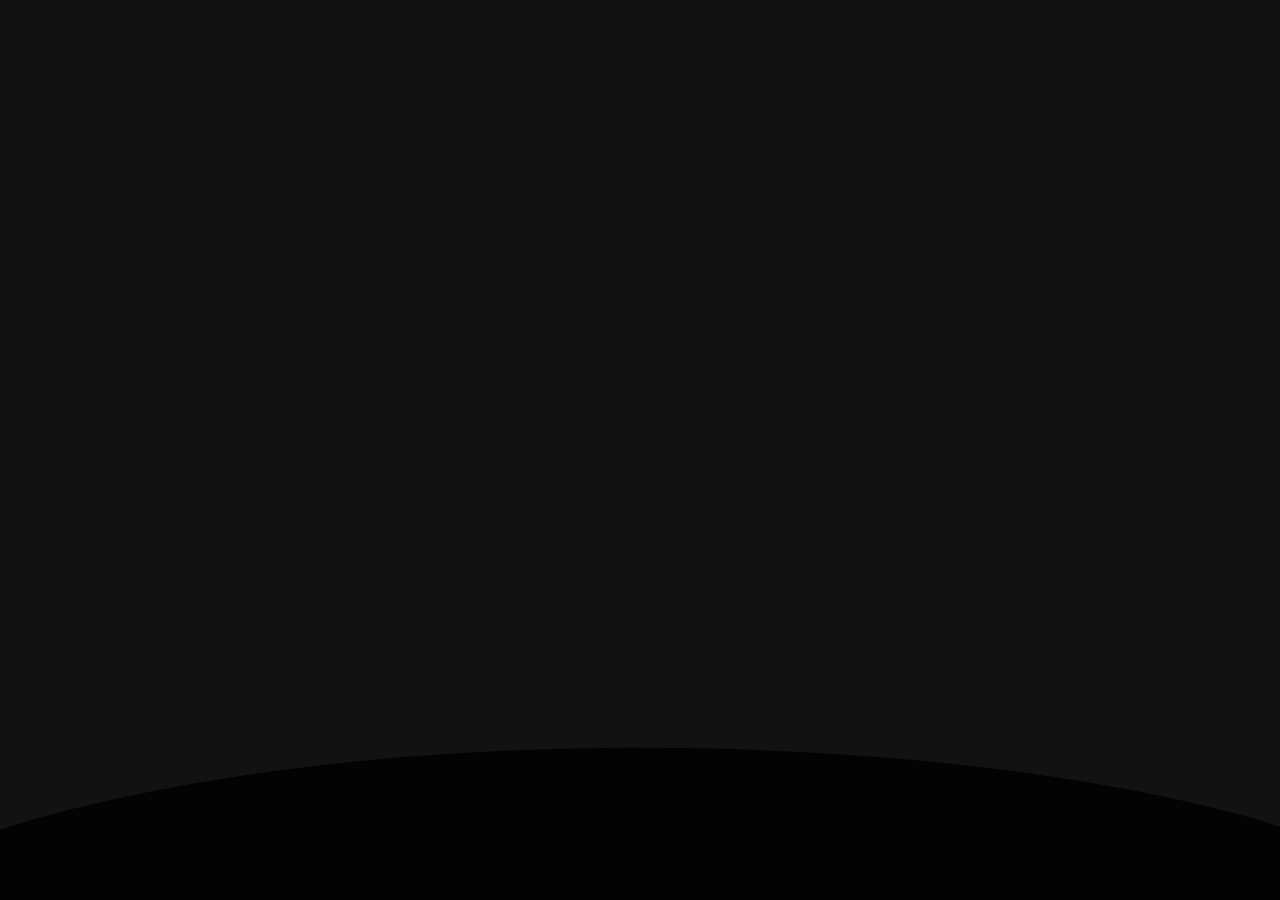
==== commit ea5f6680: "Updates to multiple aspects Changing the title on each page as well as the loading screen, adding ne" ====
--- a/about-me-dark.html
+++ b/about-me-dark.html
@@ -4,12 +4,12 @@
 <head>
    <meta charset="utf-8">
    <meta http-equiv="x-ua-compatible" content="ie=edge">
-   <title>Aleric - Digital Agency & Creative Portfolio HTML Template</title>
+   <title>VulpiByte - Salo Portfolio</title>
    <meta name="description" content="">
    <meta name="viewport" content="width=device-width, initial-scale=1">
 
-   <!-- Place favicon.ico in the root directory -->
-   <link rel="shortcut icon" type="image/x-icon" href="assets/img/logo/favicon.png">
+   <!-- Place logo icon in the root directory for clear view -->
+   <link rel="shortcut icon" type="image/svg+xml" href="assets/img/hero/pp/vulpi.svg">
 
    <!-- CSS here -->
    <link rel="stylesheet" href="assets/css/bootstrap.css">
@@ -32,12 +32,15 @@
       </svg>
       <div class="loader-wrap-heading">
          <div class="load-text">
-            <span>A</span>
+            <span>V</span>
+            <span>U</span>
             <span>L</span>
+            <span>P</span>
+            <span>I</span>
+            <span>B</span>
+            <span>Y</span>
+            <span>T</span>
             <span>E</span>
-            <span>R</span>
-            <span>i</span>
-            <span>C</span>
          </div>
       </div>
    </div>
